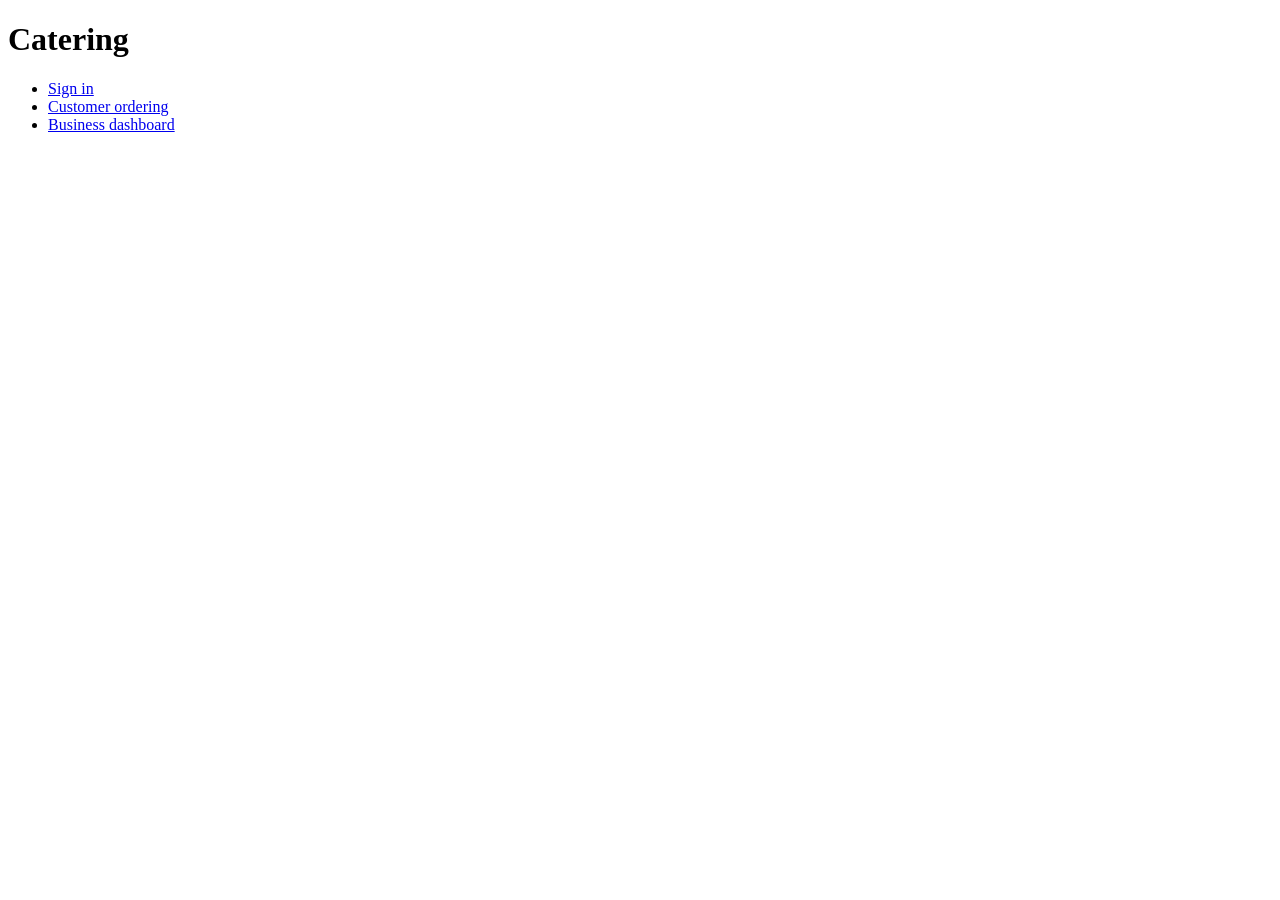
==== frontend/index.html @ c2c1b627 "feat: Supabase schema, RLS, storage, realtime, demo data and login - Supabase CLI project in supabas" ====
<!doctype html>
<html lang="en">
<head>
  <meta charset="utf-8">
  <meta name="viewport" content="width=device-width, initial-scale=1">
  <title>Catering</title>
  <link rel="stylesheet" href="/css/base.css">
</head>
<body>
  <main>
    <h1>Catering</h1>
    <ul>
      <li><a href="/login/">Sign in</a></li>
      <li><a href="/customer/">Customer ordering</a></li>
      <li><a href="/admin/">Business dashboard</a></li>
    </ul>
  </main>
</body>
</html>
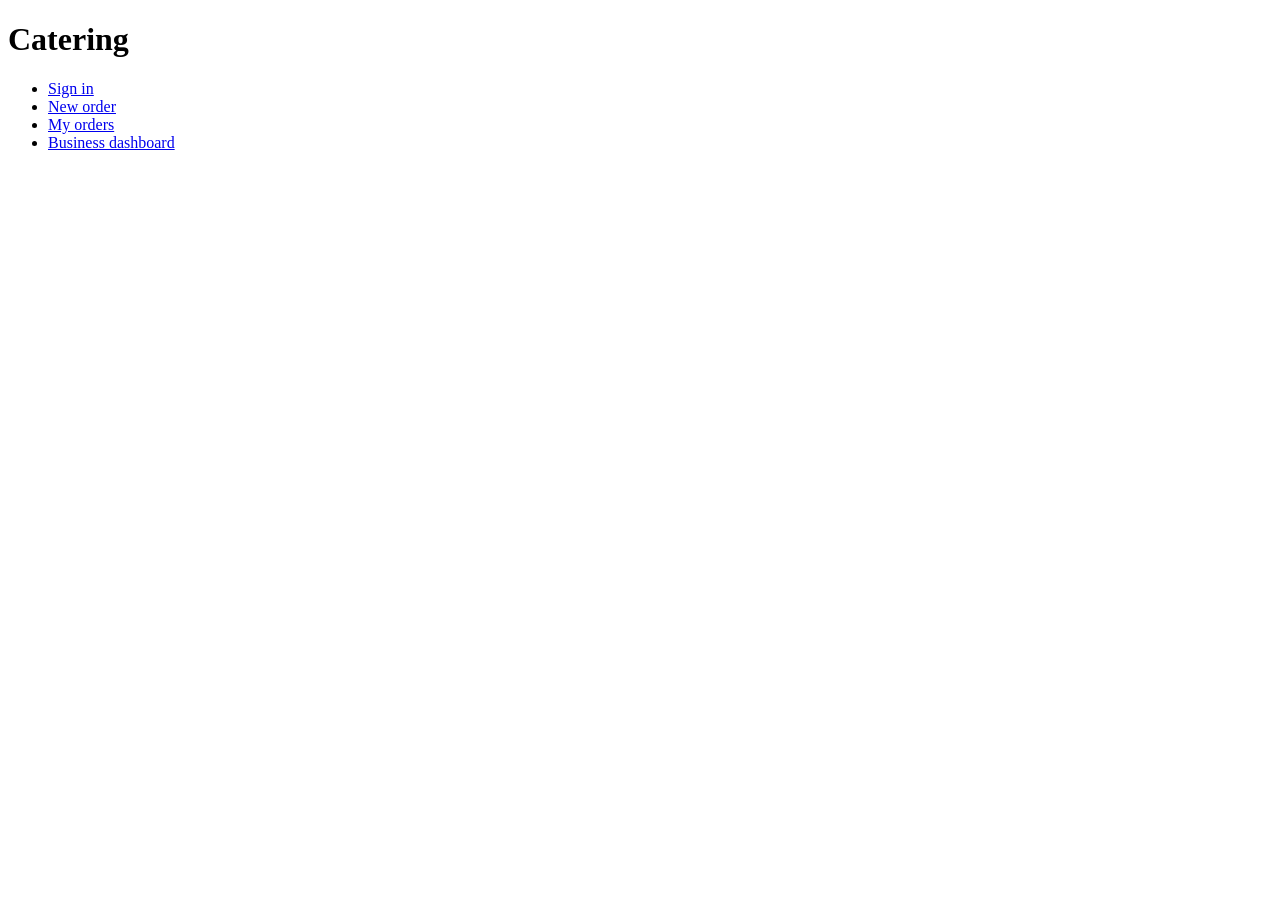
==== commit 7faaf395: "feat: customer ordering flow (Hebrew, RTL) and demo@example.com user - frontend/order/index.html: ev" ====
--- a/frontend/index.html
+++ b/frontend/index.html
@@ -11,7 +11,8 @@
     <h1>Catering</h1>
     <ul>
       <li><a href="/login/">Sign in</a></li>
-      <li><a href="/customer/">Customer ordering</a></li>
+      <li><a href="/order/">New order</a></li>
+      <li><a href="/customer/">My orders</a></li>
       <li><a href="/admin/">Business dashboard</a></li>
     </ul>
   </main>
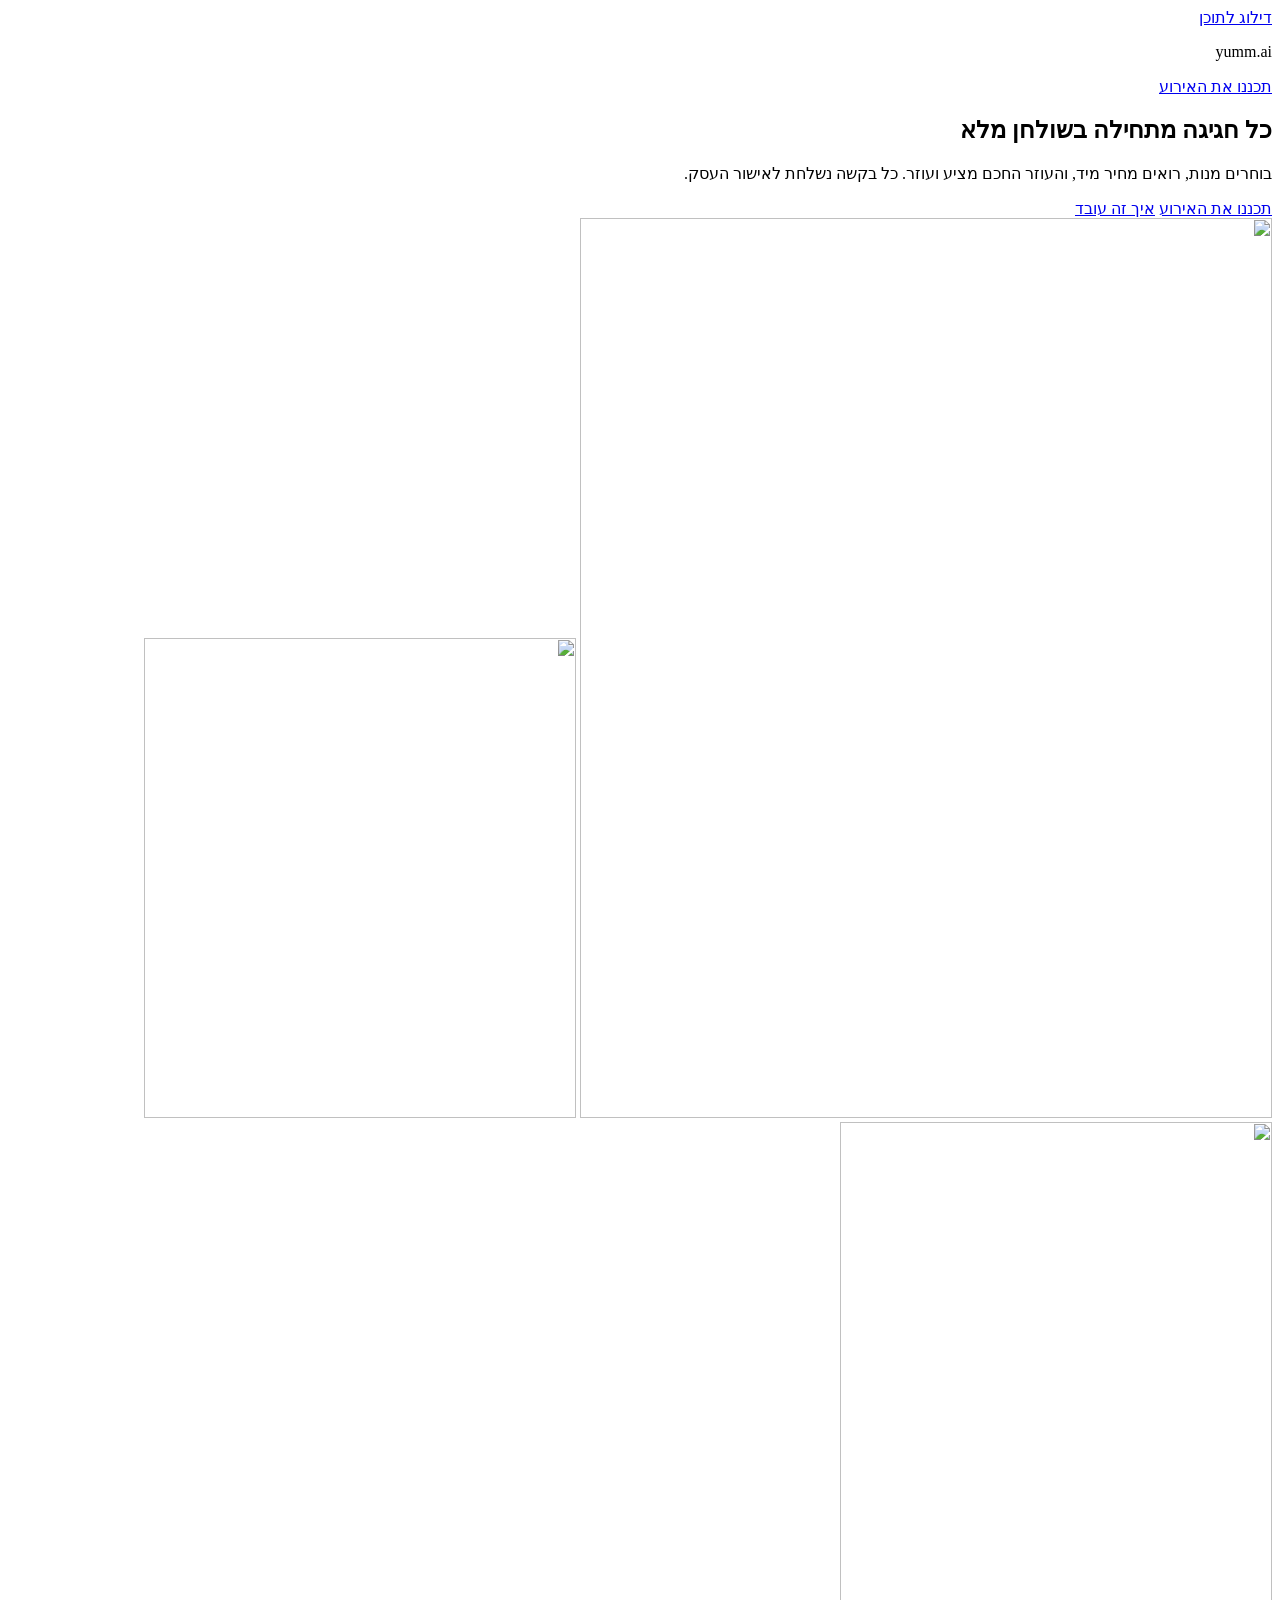
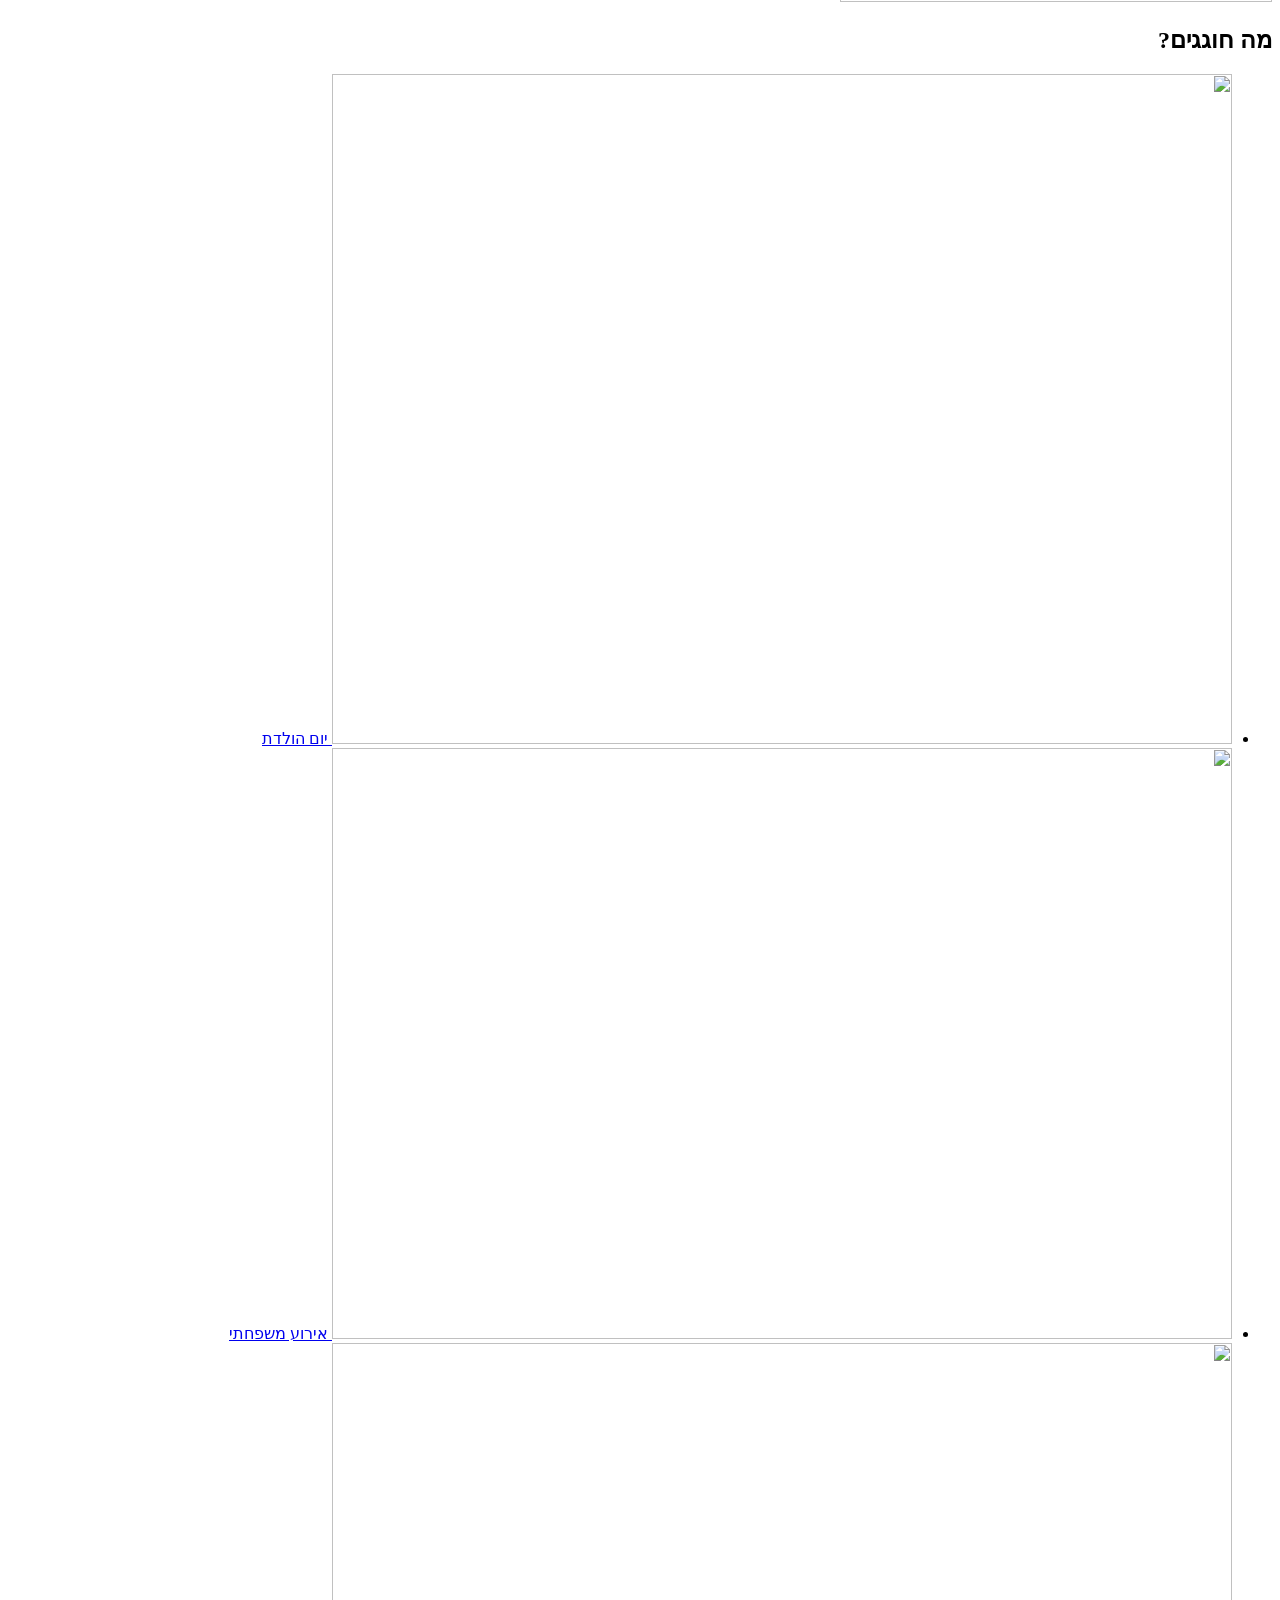
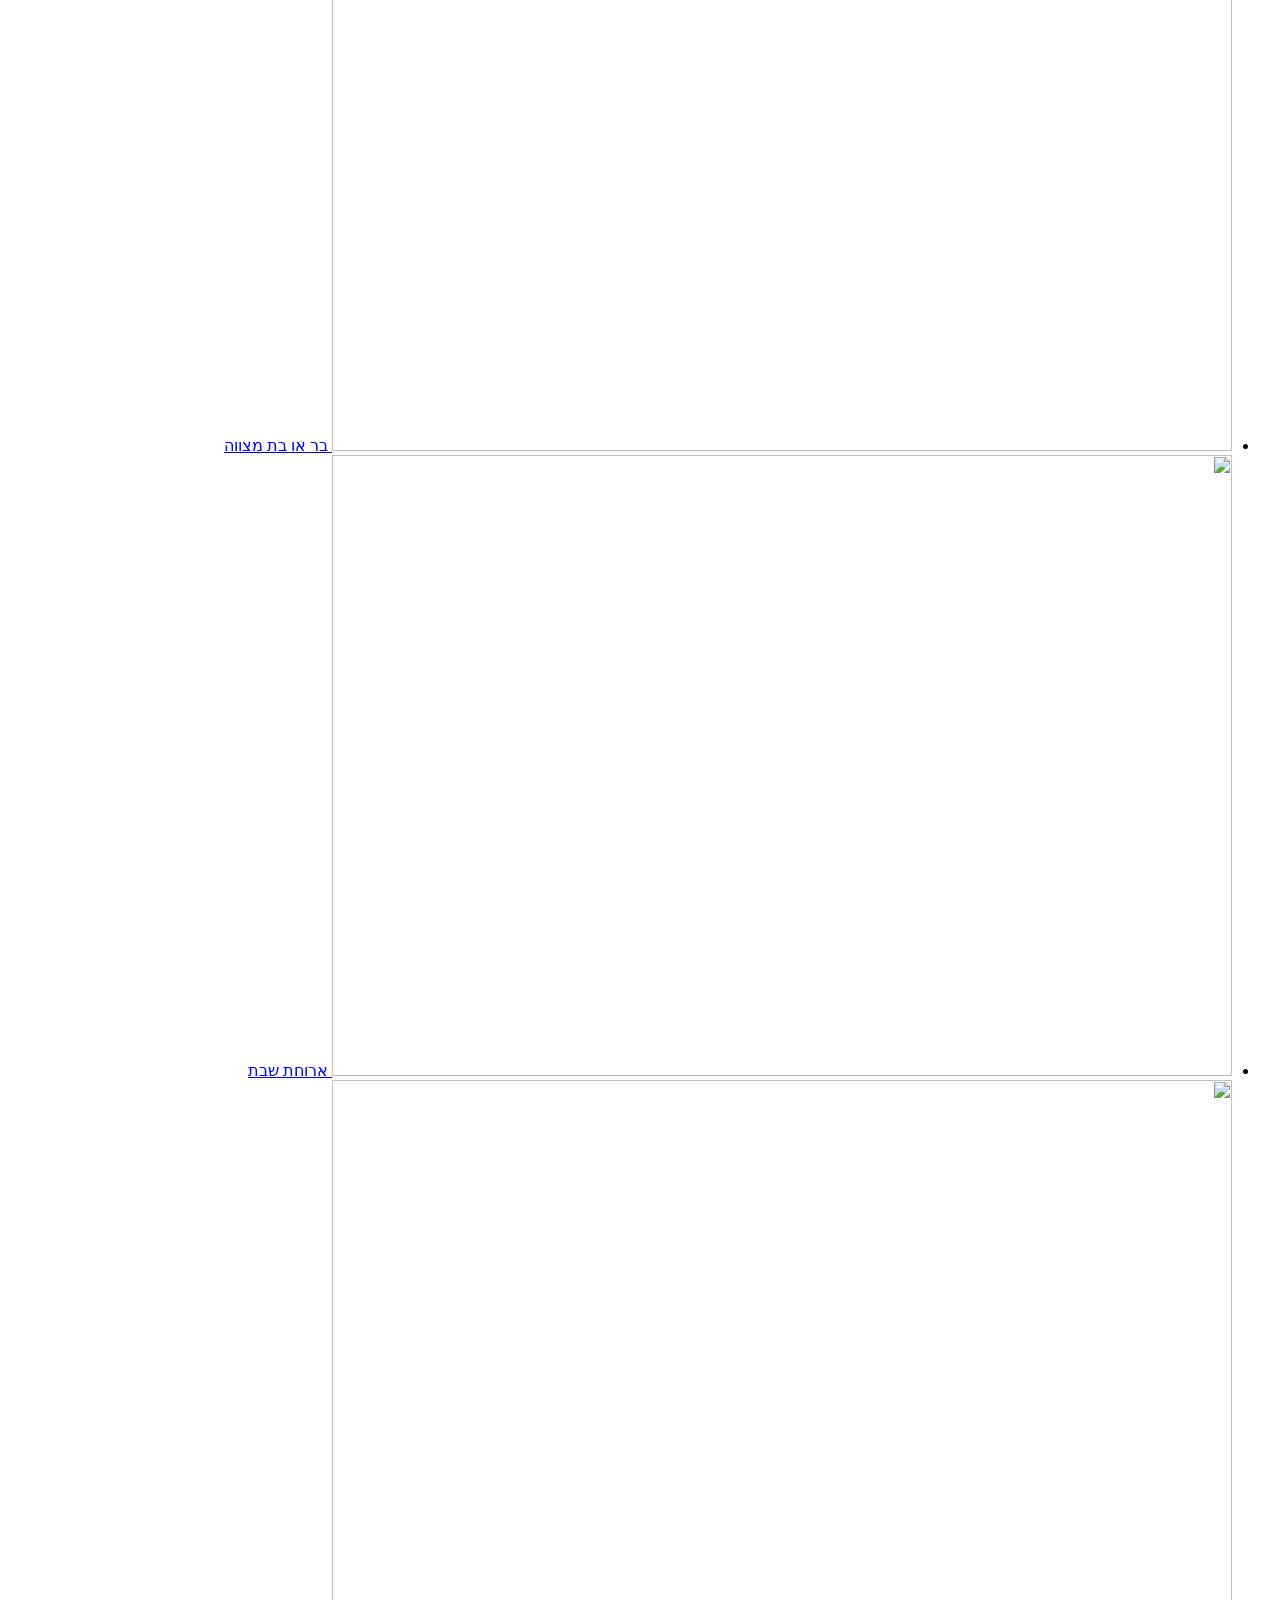
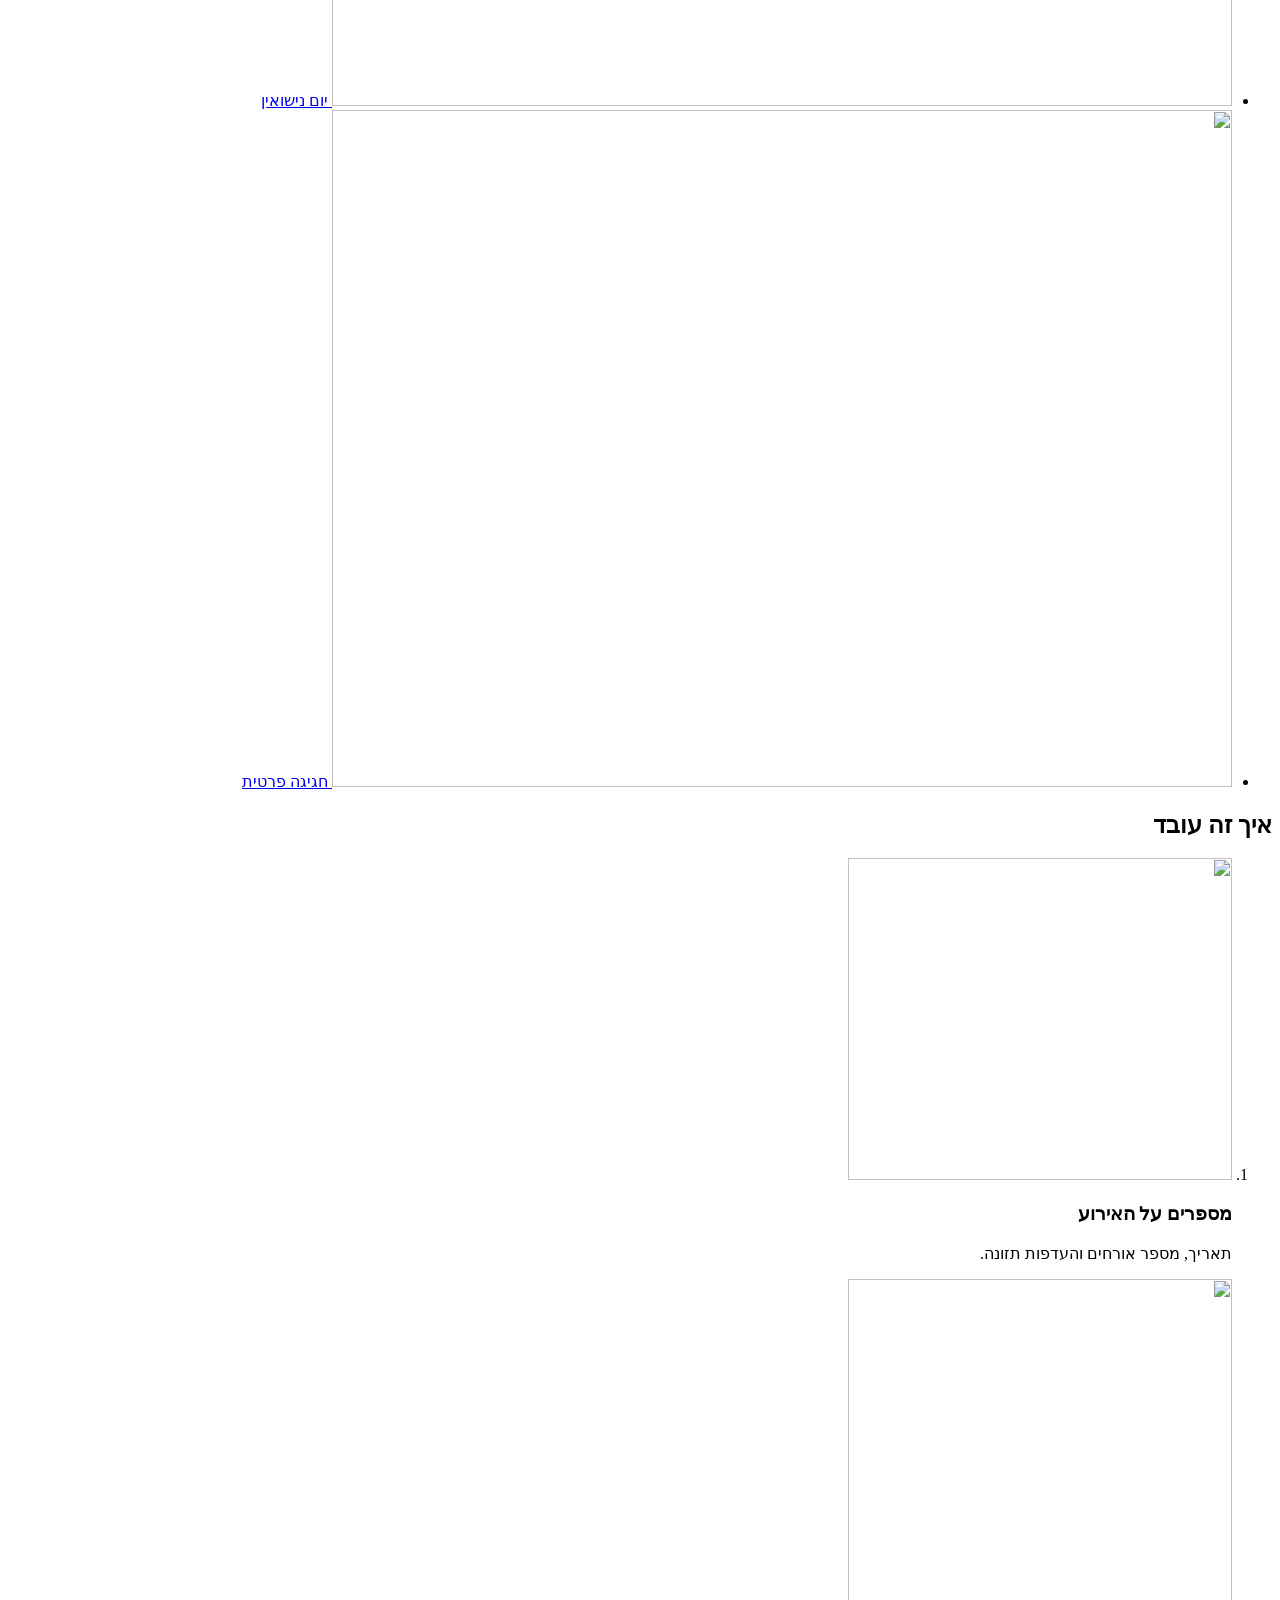
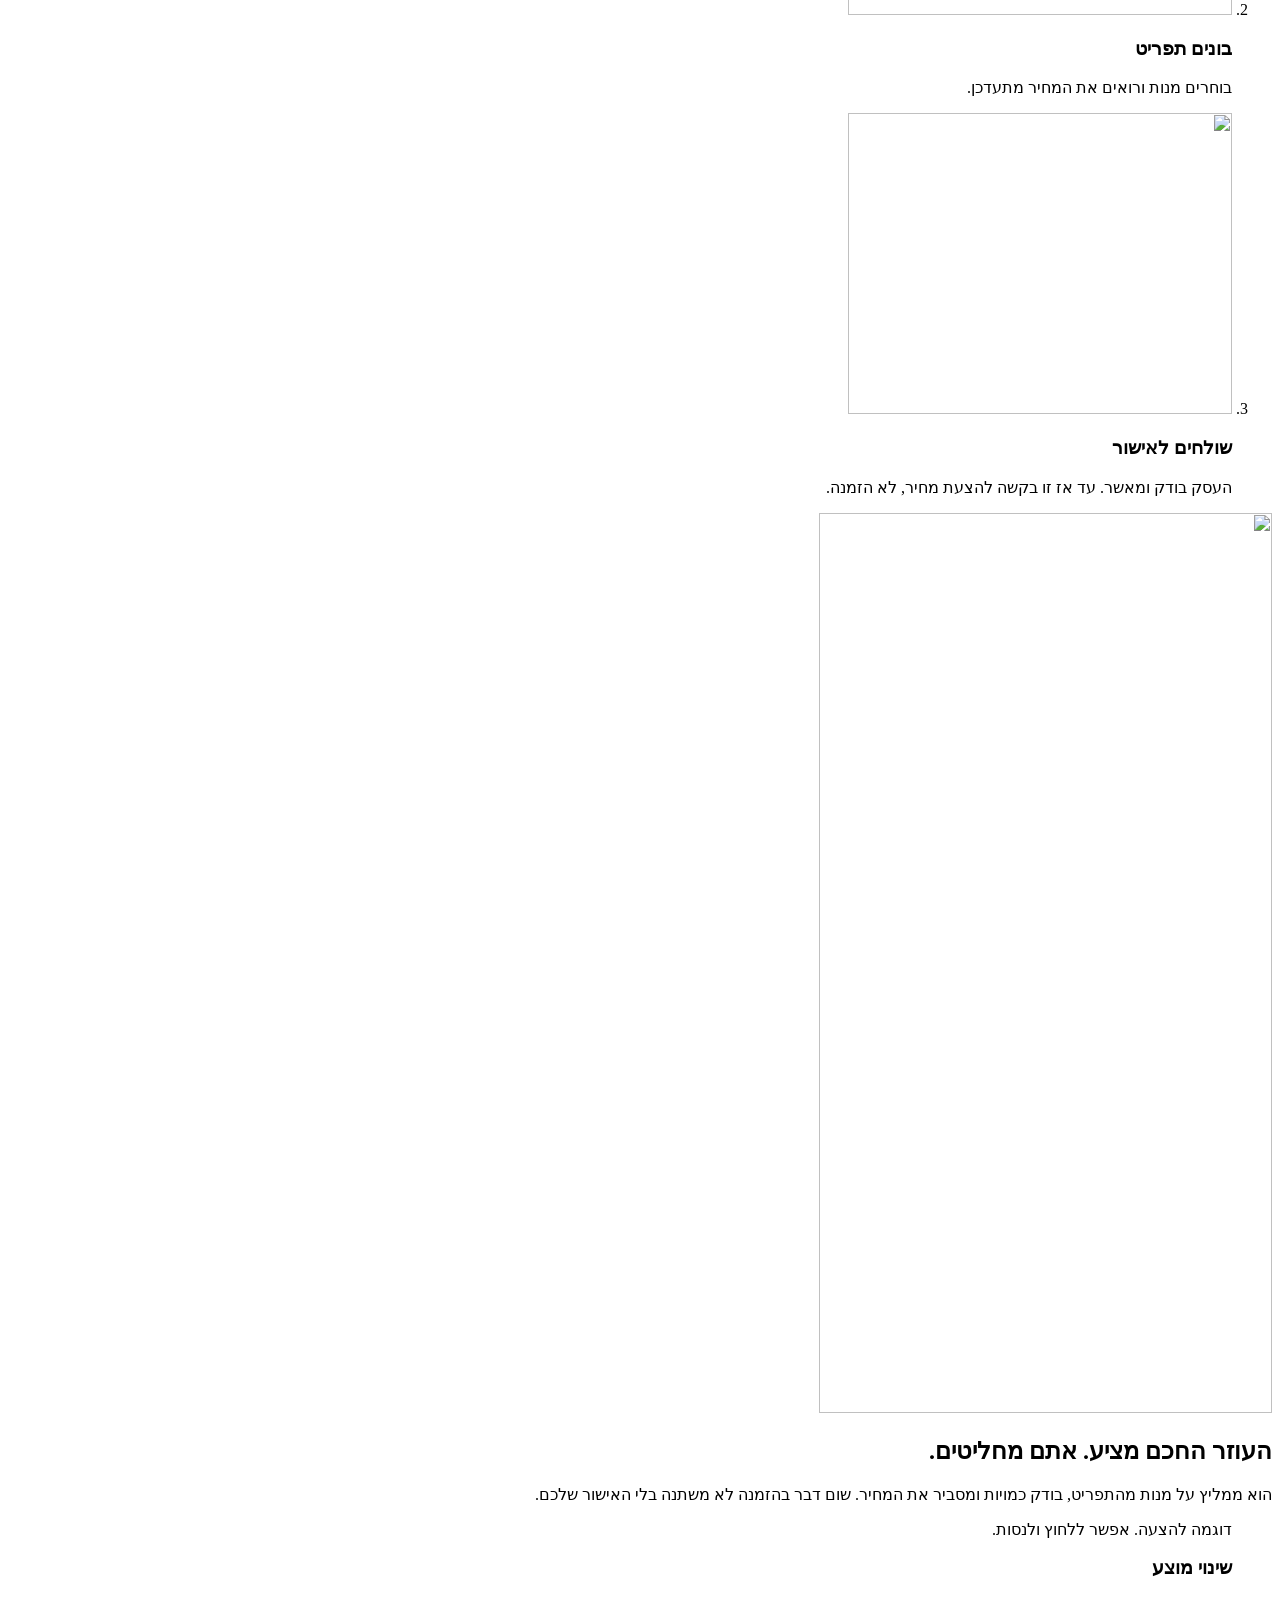
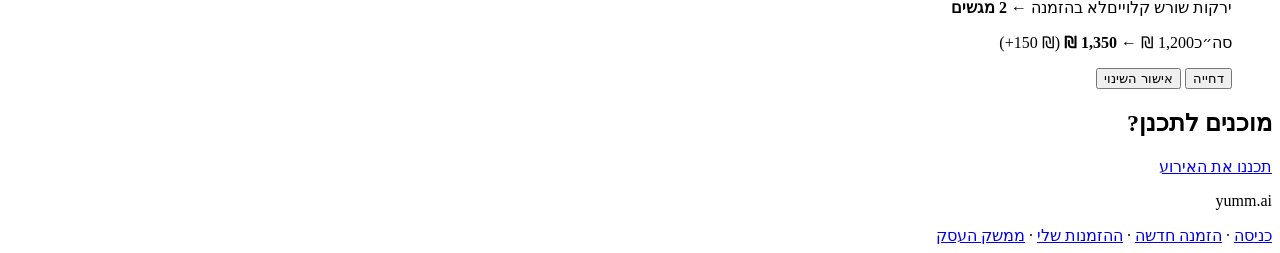
==== commit e69d266e: "Merge JonathanZouari/ai-catering-platform dev (yumm.ai customer UI) Brings in Sharona Hovav's illust" ====
--- a/frontend/index.html
+++ b/frontend/index.html
@@ -1,20 +1,151 @@
 <!doctype html>
-<html lang="en">
+<html lang="he" dir="rtl">
 <head>
   <meta charset="utf-8">
-  <meta name="viewport" content="width=device-width, initial-scale=1">
-  <title>Catering</title>
+  <meta name="viewport" content="width=device-width, initial-scale=1, viewport-fit=cover">
+  <meta name="theme-color" content="#fff9ed">
+  <title>yumm.ai | קייטרינג לאירועים פרטיים</title>
+  <meta name="description" content="בוחרים מנות, רואים מחיר מיד, והעוזר החכם מציע ועוזר. כל בקשה נשלחת לאישור העסק.">
+  <link rel="preload" href="/assets/fonts/playpen-sans-hebrew-hebrew-800.woff2" as="font" type="font/woff2" crossorigin>
+  <link rel="preload" href="/assets/fonts/heebo-hebrew-wght-normal.woff2" as="font" type="font/woff2" crossorigin>
   <link rel="stylesheet" href="/css/base.css">
+  <link rel="stylesheet" href="/css/landing.css">
+  <link rel="stylesheet" href="/css/motion.css">
+  <script>document.documentElement.classList.add("js");</script>
 </head>
 <body>
-  <main>
-    <h1>Catering</h1>
-    <ul>
-      <li><a href="/login/">Sign in</a></li>
-      <li><a href="/order/">New order</a></li>
-      <li><a href="/customer/">My orders</a></li>
-      <li><a href="/admin/">Business dashboard</a></li>
-    </ul>
+  <a class="skip-link" href="#main">דילוג לתוכן</a>
+
+  <header class="top">
+    <div class="top-inner">
+      <p class="wordmark brand"><bdi>yumm<span class="dot">.</span>ai</bdi></p>
+      <a class="btn btn-primary" href="/customer/">תכננו את האירוע</a>
+    </div>
+  </header>
+
+  <main id="main">
+
+    <!-- Hero: the one place the mascot is large. Art is decorative; the headline and CTA carry the message. -->
+    <section class="hero" aria-labelledby="hero-title">
+      <div class="hero-text">
+        <h1 id="hero-title">כל חגיגה מתחילה בשולחן מלא</h1>
+        <p class="lead">בוחרים מנות, רואים מחיר מיד, והעוזר החכם מציע ועוזר. כל בקשה נשלחת לאישור העסק.</p>
+        <div class="hero-actions">
+          <a class="btn btn-primary btn-lg" href="/customer/">תכננו את האירוע</a>
+          <a class="btn btn-secondary btn-lg" href="#how">איך זה עובד</a>
+        </div>
+      </div>
+      <div class="hero-art" aria-hidden="true">
+        <span class="sun"></span>
+        <picture class="hero-mascot">
+          <source type="image/webp" srcset="/assets/mascot/welcome/mascot-welcome.webp">
+          <img src="/assets/mascot/welcome/mascot-welcome.png" alt="" width="692" height="900" decoding="async" fetchpriority="high">
+        </picture>
+        <picture class="hero-decor hero-tomatoes">
+          <source type="image/webp" srcset="/assets/decorations/decor-tomatoes.webp">
+          <img src="/assets/decorations/decor-tomatoes.png" alt="" width="432" height="480" loading="lazy" decoding="async">
+        </picture>
+        <picture class="hero-decor hero-confetti">
+          <source type="image/webp" srcset="/assets/decorations/decor-confetti.webp">
+          <img src="/assets/decorations/decor-confetti.png" alt="" width="432" height="480" loading="lazy" decoding="async">
+        </picture>
+      </div>
+    </section>
+
+    <section class="section" aria-labelledby="occasions-title">
+      <h2 id="occasions-title" class="reveal">מה חוגגים?</h2>
+      <ul class="occasions">
+        <li class="reveal"><a class="occasion-card" href="/customer/?occasion=%D7%99%D7%95%D7%9D%20%D7%94%D7%95%D7%9C%D7%93%D7%AA">
+          <picture><source type="image/webp" srcset="/assets/occasions/occasion-birthday.webp"><img src="/assets/occasions/occasion-birthday.png" alt="" width="900" height="670" loading="lazy" decoding="async"></picture>
+          <span>יום הולדת</span></a></li>
+        <li class="reveal"><a class="occasion-card" href="/customer/?occasion=%D7%90%D7%99%D7%A8%D7%95%D7%A2%20%D7%9E%D7%A9%D7%A4%D7%97%D7%AA%D7%99">
+          <picture><source type="image/webp" srcset="/assets/occasions/occasion-family-dinner.webp"><img src="/assets/occasions/occasion-family-dinner.png" alt="" width="900" height="591" loading="lazy" decoding="async"></picture>
+          <span>אירוע משפחתי</span></a></li>
+        <li class="reveal"><a class="occasion-card" href="/customer/?occasion=%D7%91%D7%A8%20%D7%90%D7%95%20%D7%91%D7%AA%20%D7%9E%D7%A6%D7%95%D7%95%D7%94">
+          <picture><source type="image/webp" srcset="/assets/occasions/occasion-bar-bat-mitzvah.webp"><img src="/assets/occasions/occasion-bar-bat-mitzvah.png" alt="" width="900" height="708" loading="lazy" decoding="async"></picture>
+          <span>בר או בת מצווה</span></a></li>
+        <li class="reveal"><a class="occasion-card" href="/customer/?occasion=%D7%90%D7%A8%D7%95%D7%97%D7%AA%20%D7%A9%D7%91%D7%AA">
+          <picture><source type="image/webp" srcset="/assets/occasions/occasion-shabbat.webp"><img src="/assets/occasions/occasion-shabbat.png" alt="" width="900" height="621" loading="lazy" decoding="async"></picture>
+          <span>ארוחת שבת</span></a></li>
+        <li class="reveal"><a class="occasion-card" href="/customer/?occasion=%D7%99%D7%95%D7%9D%20%D7%A0%D7%99%D7%A9%D7%95%D7%90%D7%99%D7%9F">
+          <picture><source type="image/webp" srcset="/assets/occasions/occasion-anniversary.webp"><img src="/assets/occasions/occasion-anniversary.png" alt="" width="900" height="626" loading="lazy" decoding="async"></picture>
+          <span>יום נישואין</span></a></li>
+        <li class="reveal"><a class="occasion-card" href="/customer/?occasion=%D7%97%D7%92%D7%99%D7%92%D7%94%20%D7%A4%D7%A8%D7%98%D7%99%D7%AA">
+          <picture><source type="image/webp" srcset="/assets/occasions/occasion-celebration.webp"><img src="/assets/occasions/occasion-celebration.png" alt="" width="900" height="677" loading="lazy" decoding="async"></picture>
+          <span>חגיגה פרטית</span></a></li>
+      </ul>
+    </section>
+
+    <section class="section" id="how" aria-labelledby="how-title">
+      <h2 id="how-title" class="reveal">איך זה עובד</h2>
+      <ol class="steps">
+        <li class="step reveal">
+          <img class="step-icon" src="/assets/icons/illustrated/icon-calendar.png" alt="" width="384" height="322" loading="lazy">
+          <h3>מספרים על האירוע</h3>
+          <p>תאריך, מספר אורחים והעדפות תזונה.</p>
+        </li>
+        <li class="step reveal">
+          <img class="step-icon" src="/assets/icons/illustrated/icon-serving.png" alt="" width="384" height="336" loading="lazy">
+          <h3>בונים תפריט</h3>
+          <p>בוחרים מנות ורואים את המחיר מתעדכן.</p>
+        </li>
+        <li class="step reveal">
+          <img class="step-icon" src="/assets/icons/illustrated/icon-delivery.png" alt="" width="384" height="301" loading="lazy">
+          <h3>שולחים לאישור</h3>
+          <p>העסק בודק ומאשר. עד אז זו בקשה להצעת מחיר, לא הזמנה.</p>
+        </li>
+      </ol>
+    </section>
+
+    <section class="section assistant reveal" aria-labelledby="ai-title">
+      <picture class="assistant-mascot" aria-hidden="true">
+        <source type="image/webp" srcset="/assets/mascot/suggesting/mascot-suggesting.webp">
+        <img src="/assets/mascot/suggesting/mascot-suggesting.png" alt="" width="453" height="900" loading="lazy" decoding="async">
+      </picture>
+      <div class="assistant-body">
+        <h2 id="ai-title">העוזר החכם מציע. אתם מחליטים.</h2>
+        <p class="lead">הוא ממליץ על מנות מהתפריט, בודק כמויות ומסביר את המחיר. שום דבר בהזמנה לא משתנה בלי האישור שלכם.</p>
+        <!-- Clickable example of the approval card, labelled as an example. It never sends anything. -->
+        <figure class="example" aria-label="דוגמה להצעה של העוזר">
+          <figcaption>דוגמה להצעה. אפשר ללחוץ ולנסות.</figcaption>
+          <div class="lproposal" id="demo-proposal">
+            <h3>שינוי מוצע</h3>
+            <p class="row"><span>ירקות שורש קלויים</span><span><span class="muted">לא בהזמנה</span> ← <b>2 מגשים</b></span></p>
+            <p class="row total"><span>סה״כ</span><span><span class="muted">1,200 ₪</span> ← <b>1,350 ₪</b> <span class="delta" dir="ltr">(+150 ₪)</span></span></p>
+            <div class="actions" id="demo-actions">
+              <button class="btn btn-secondary" type="button" id="demo-reject">דחייה</button>
+              <button class="btn btn-primary" type="button" id="demo-approve">אישור השינוי</button>
+            </div>
+            <div class="done" id="demo-done" hidden>
+              <p class="demo-total" id="demo-total" hidden aria-live="polite">ההזמנה עכשיו: <strong class="n" id="demo-total-n">1,200 ₪</strong></p>
+              <div class="done-row">
+                <span class="mascot-avatar" id="demo-avatar" style="--avatar:36px" aria-hidden="true"><picture><source type="image/webp" srcset="/assets/mascot/celebrating/mascot-celebrating.webp"><img src="/assets/mascot/celebrating/mascot-celebrating.png" alt="" width="654" height="900" loading="lazy" decoding="async"></picture></span>
+                <p class="badge" id="demo-note" role="status"></p>
+                <button class="link-btn" type="button" id="demo-reset">להתחיל מחדש</button>
+              </div>
+            </div>
+          </div>
+        </figure>
+      </div>
+    </section>
+
+    <section class="cta reveal" aria-labelledby="cta-title">
+      <h2 id="cta-title">מוכנים לתכנן?</h2>
+      <a class="btn btn-primary btn-lg" href="/customer/">תכננו את האירוע</a>
+    </section>
+
   </main>
+
+  <footer class="foot">
+    <p class="wordmark"><bdi>yumm<span class="dot">.</span>ai</bdi></p>
+    <nav class="small" aria-label="קישורים">
+      <a href="/login/">כניסה</a> ·
+      <a href="/order/">הזמנה חדשה</a> ·
+      <a href="/orders/">ההזמנות שלי</a> ·
+      <a href="/admin/">ממשק העסק</a>
+    </nav>
+  </footer>
+
+  <script type="module" src="/js/landing.js"></script>
 </body>
 </html>
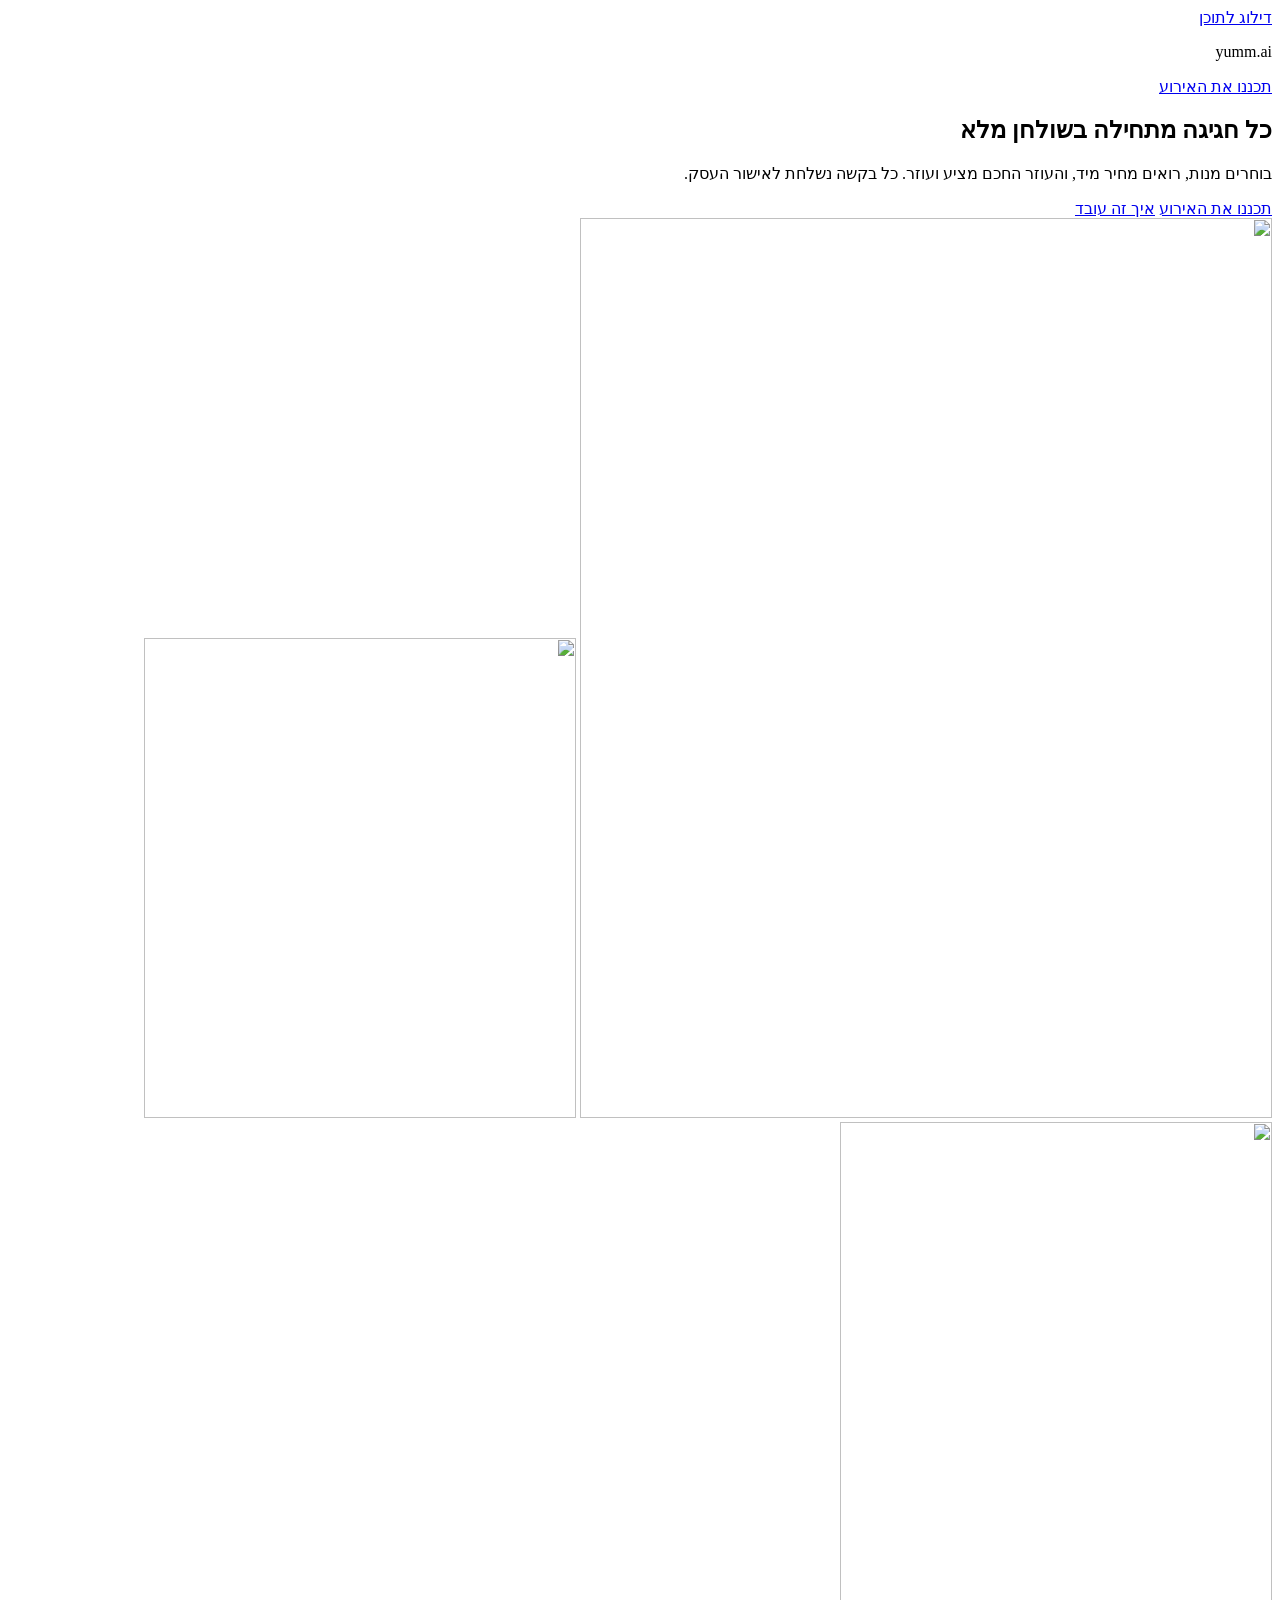
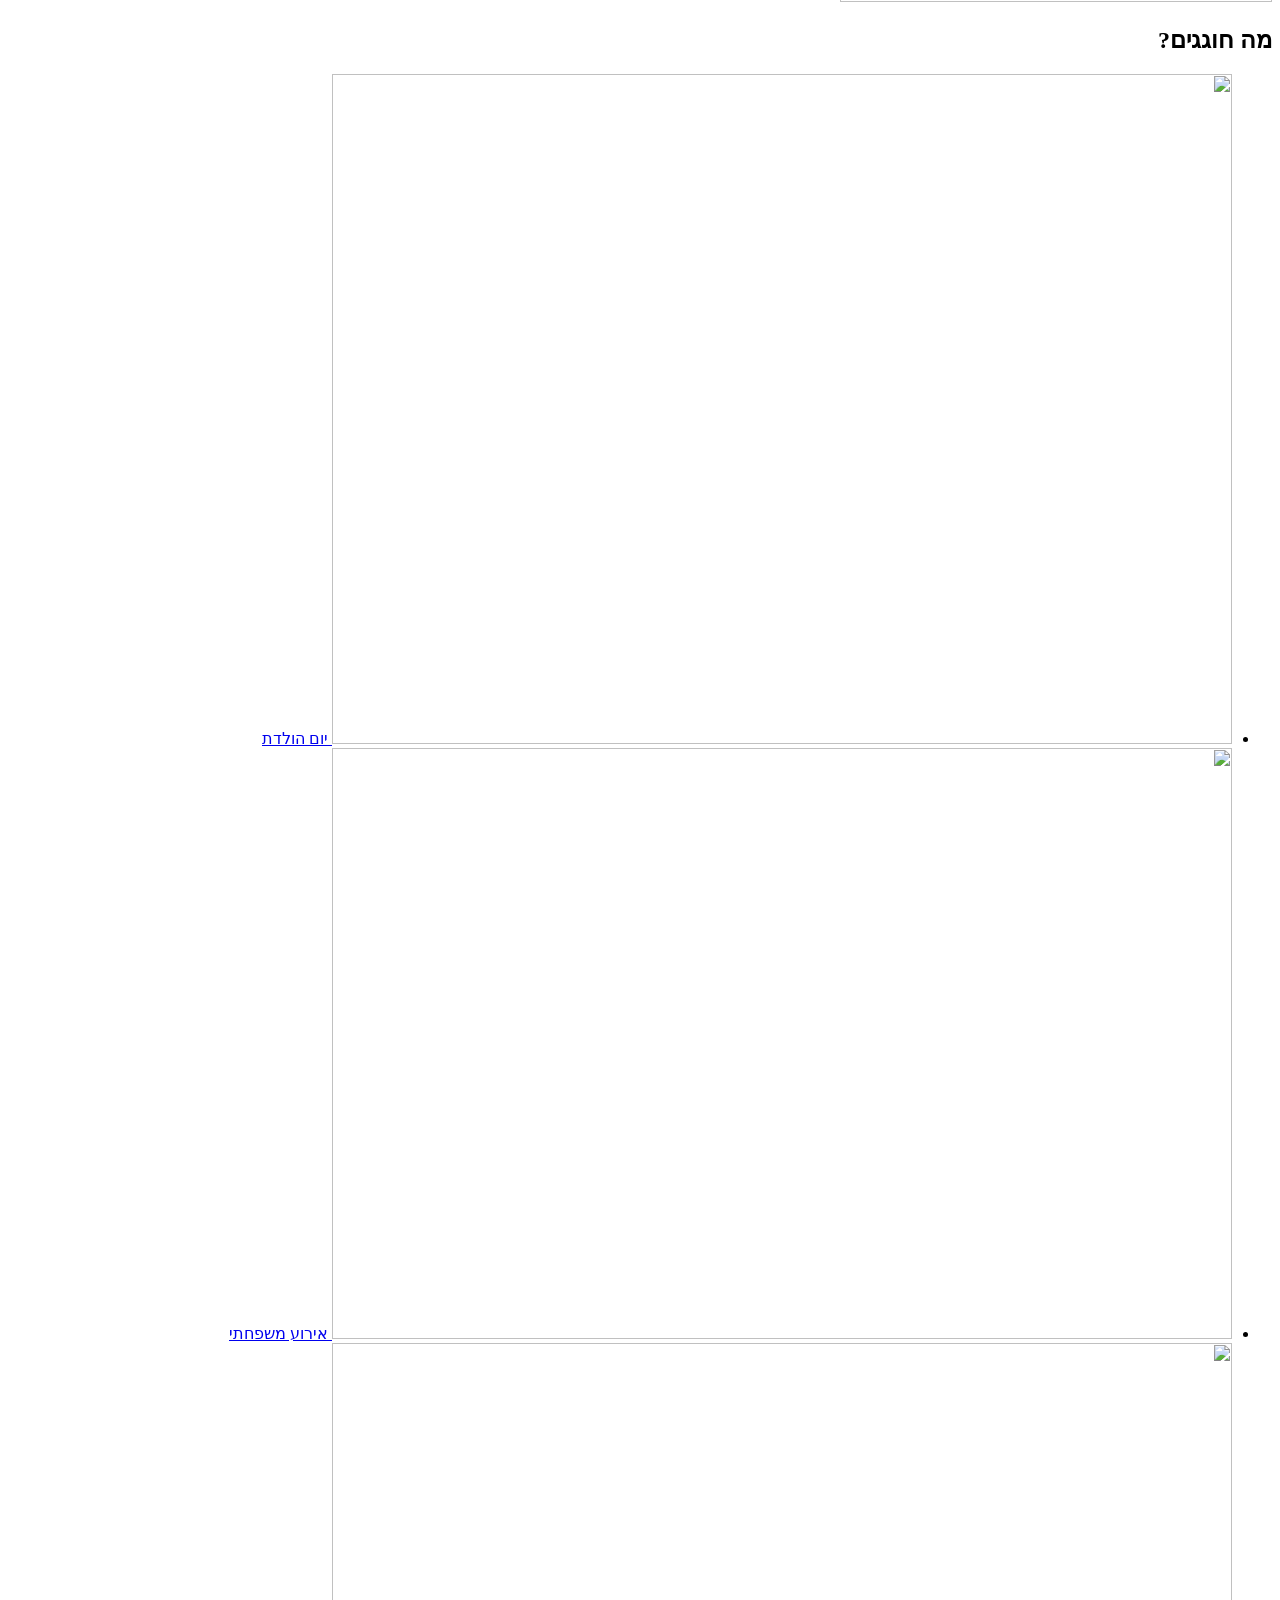
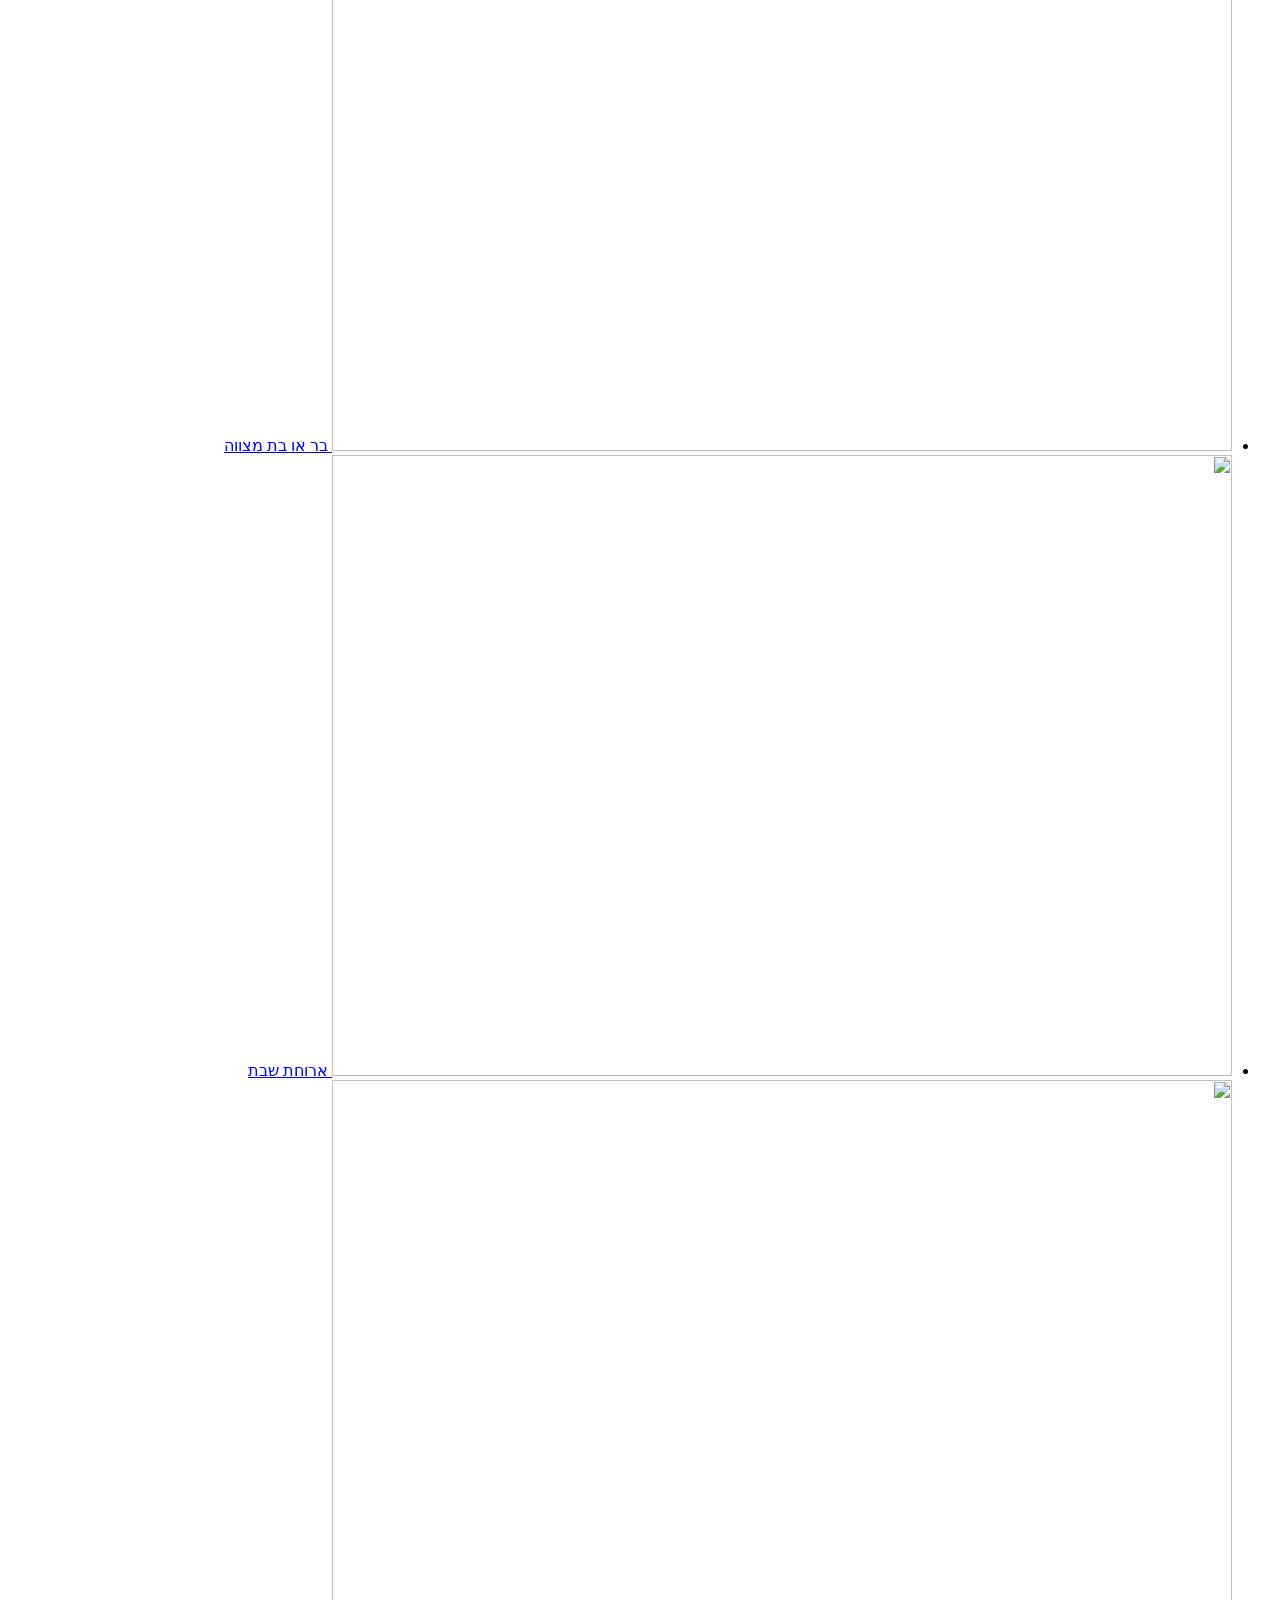
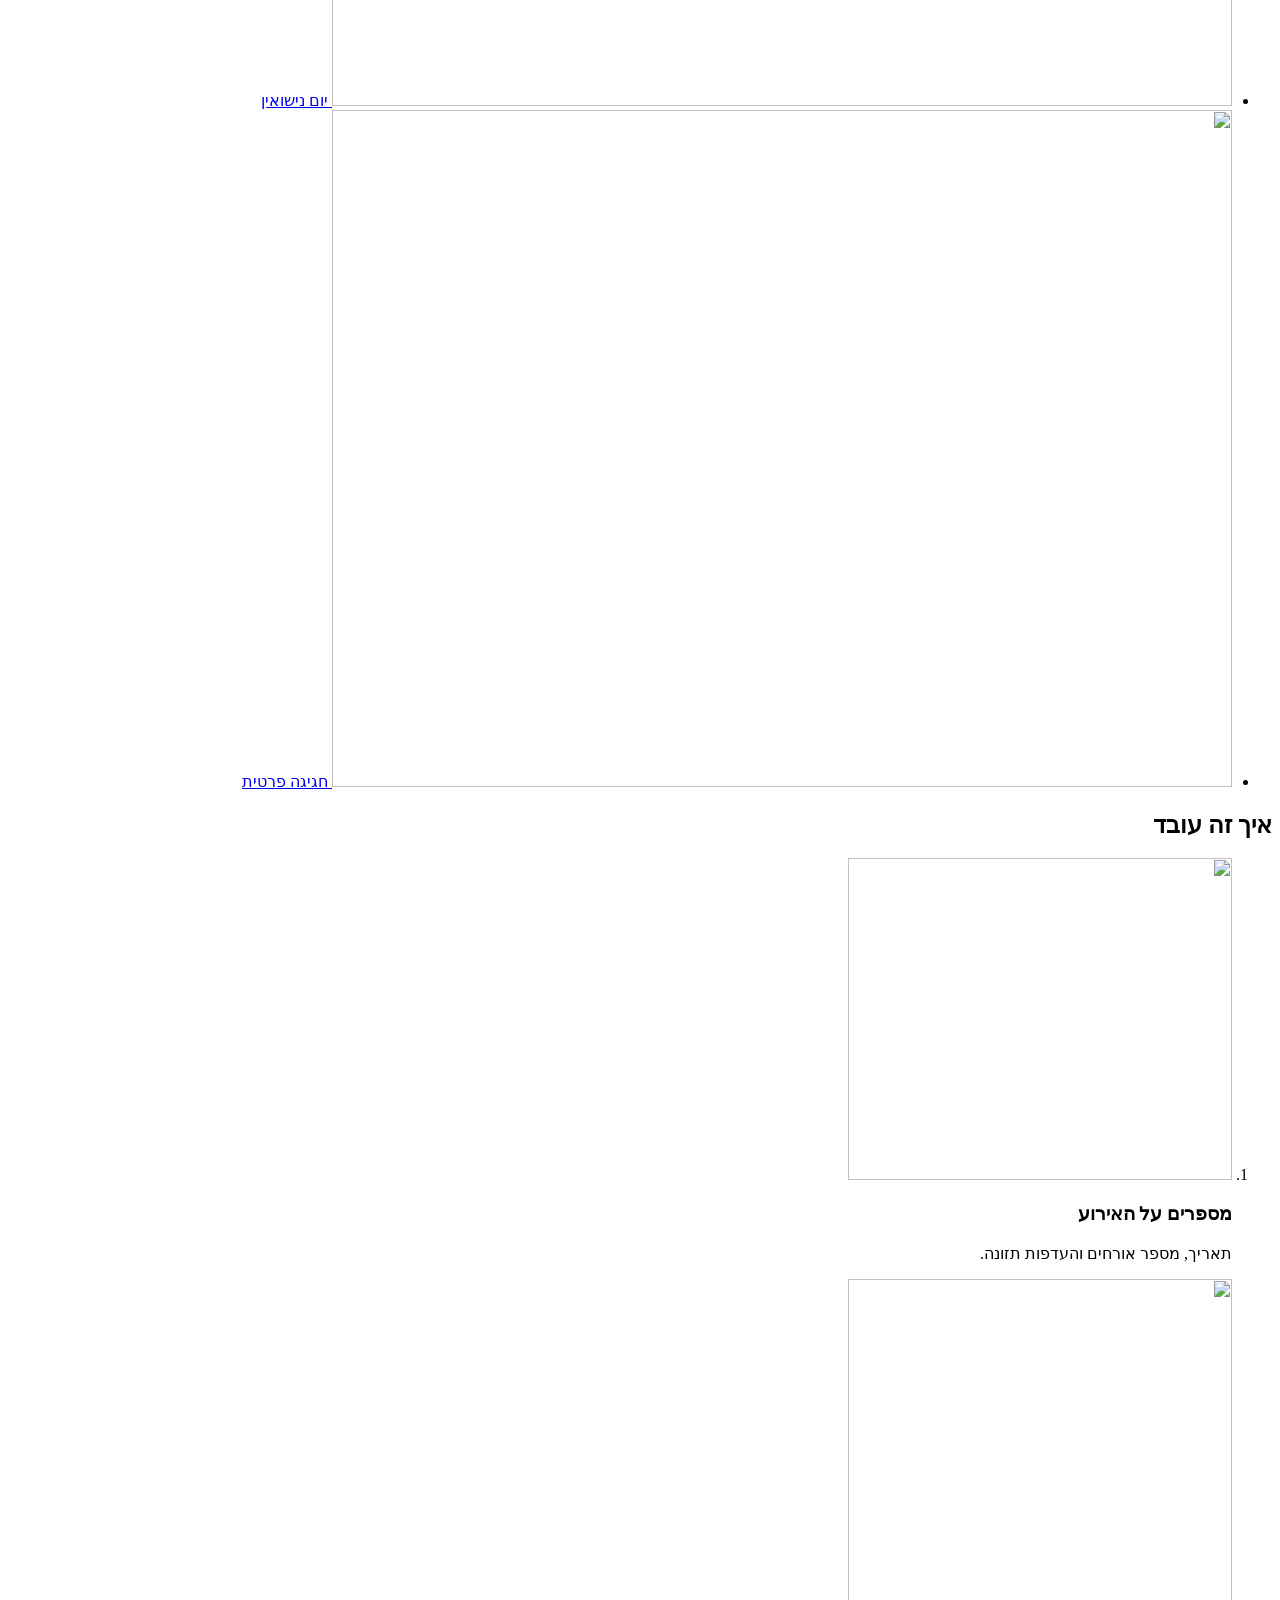
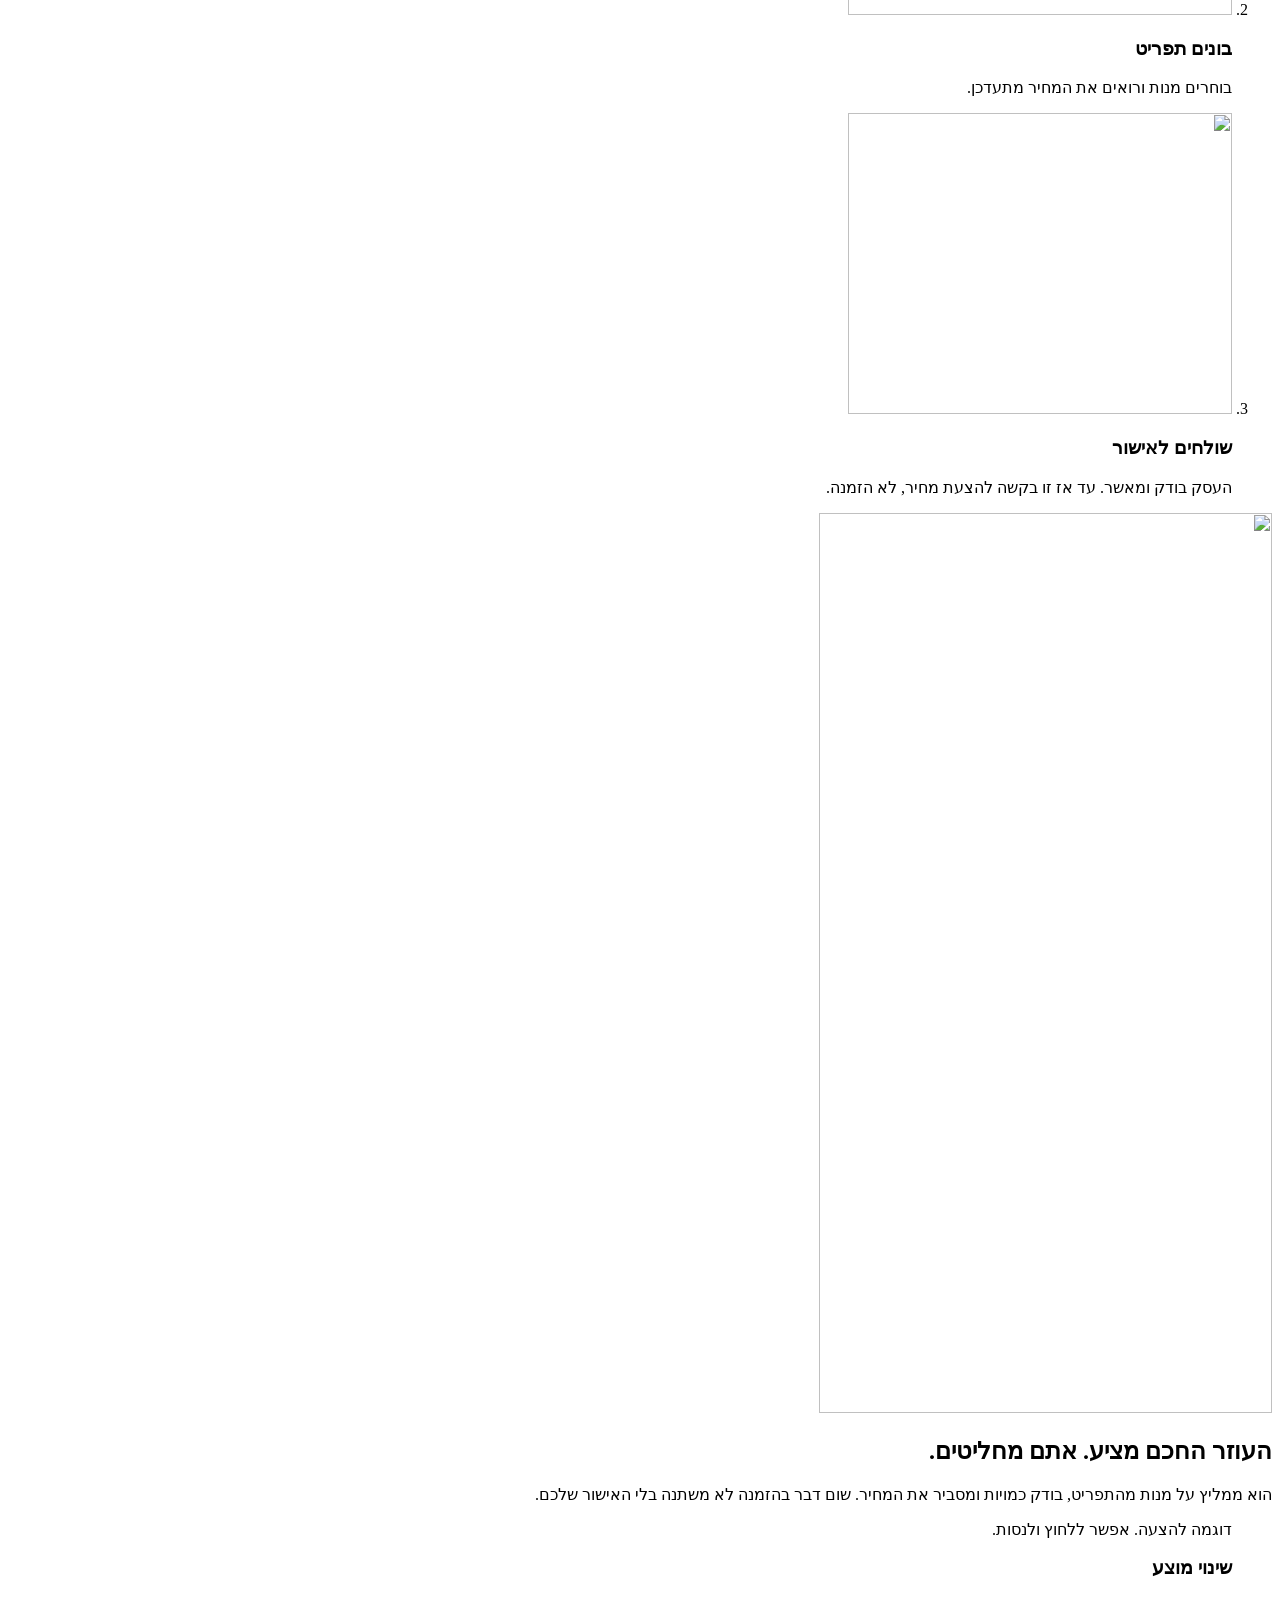
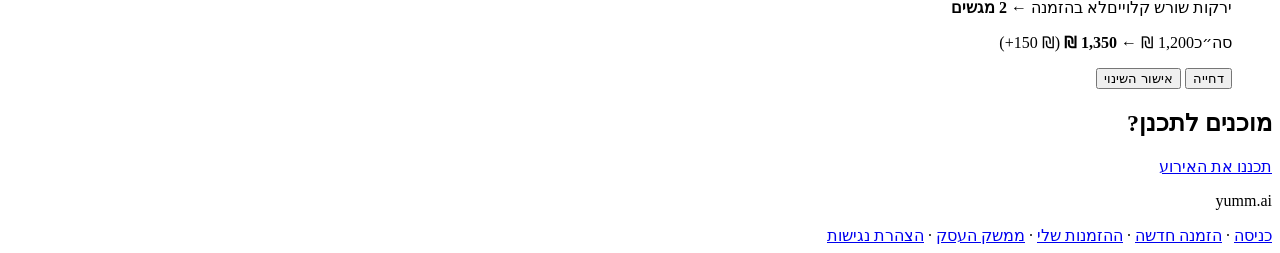
==== commit aa57d62a: "feat(a11y): accessibility statement page New /accessibility/ page (served by the existing StaticFile" ====
--- a/frontend/index.html
+++ b/frontend/index.html
@@ -142,7 +142,8 @@
       <a href="/login/">כניסה</a> ·
       <a href="/order/">הזמנה חדשה</a> ·
       <a href="/orders/">ההזמנות שלי</a> ·
-      <a href="/admin/">ממשק העסק</a>
+      <a href="/admin/">ממשק העסק</a> ·
+      <a href="/accessibility/">הצהרת נגישות</a>
     </nav>
   </footer>
 
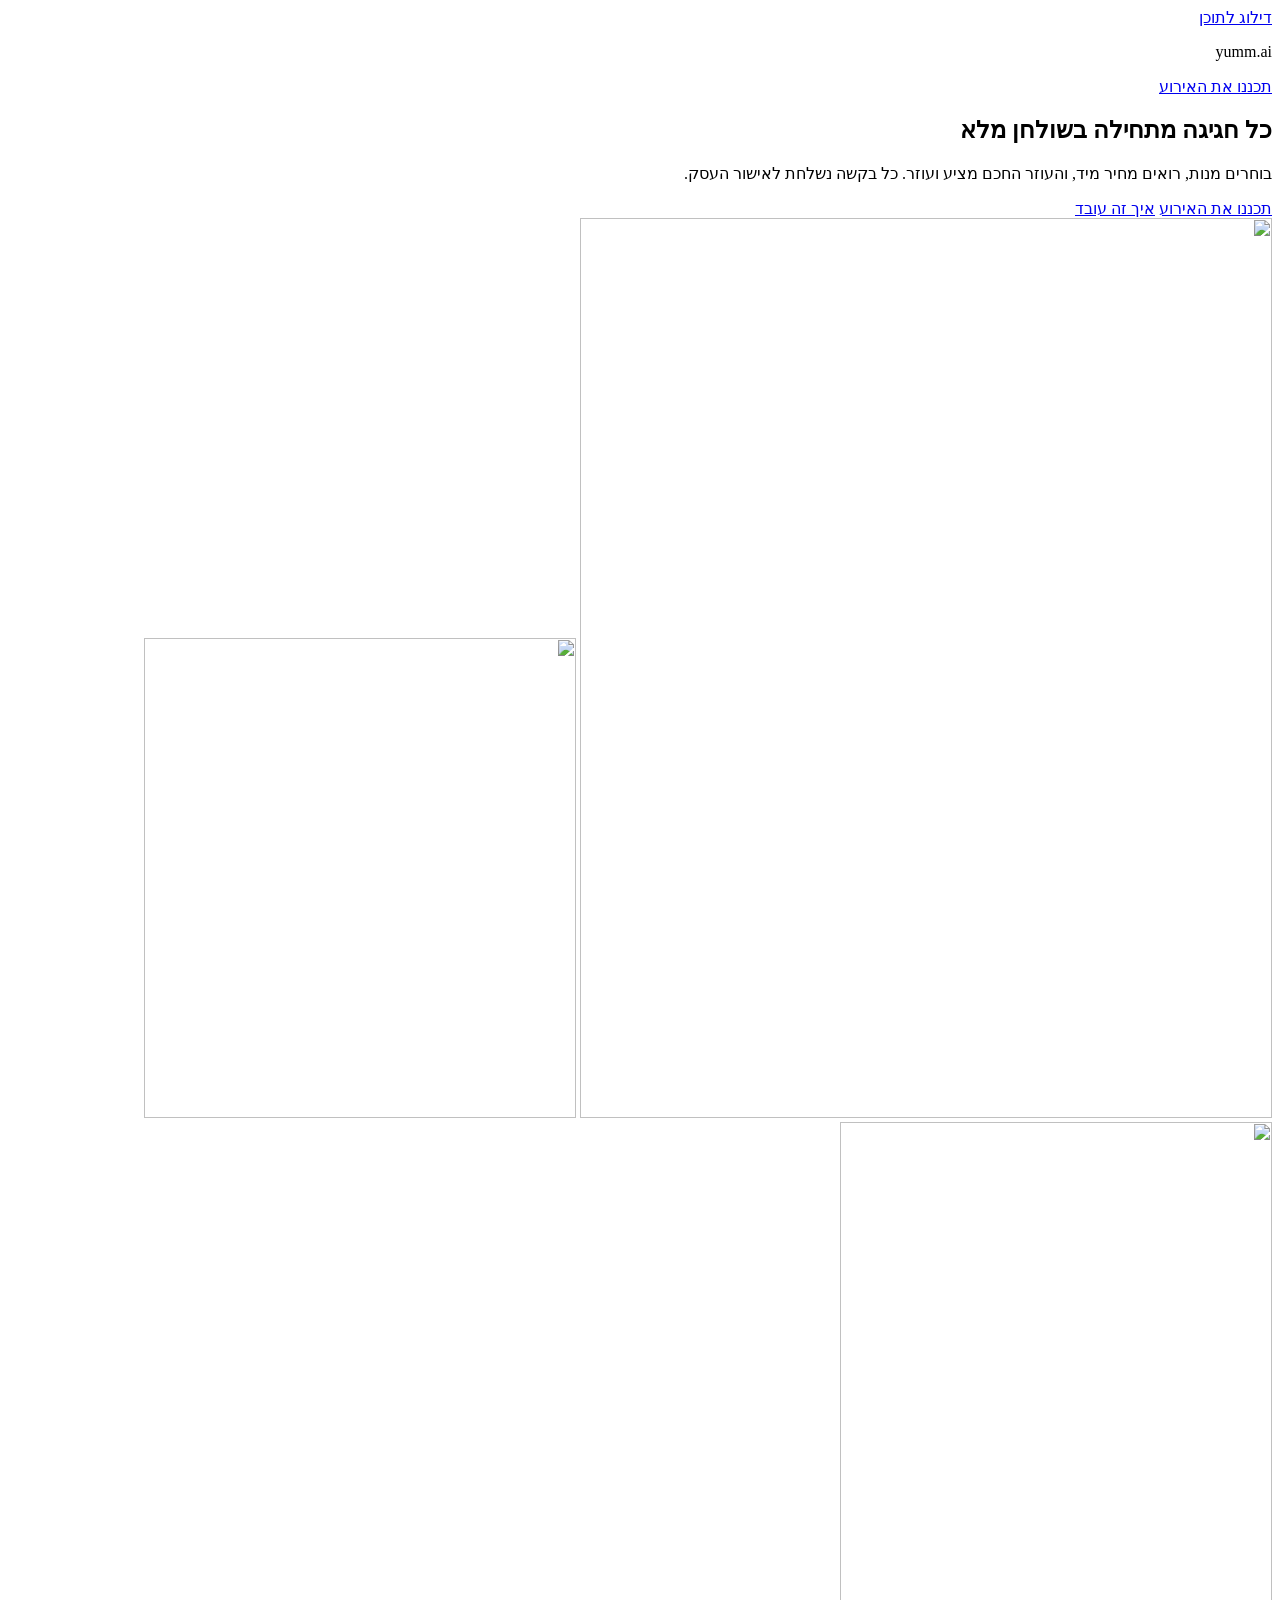
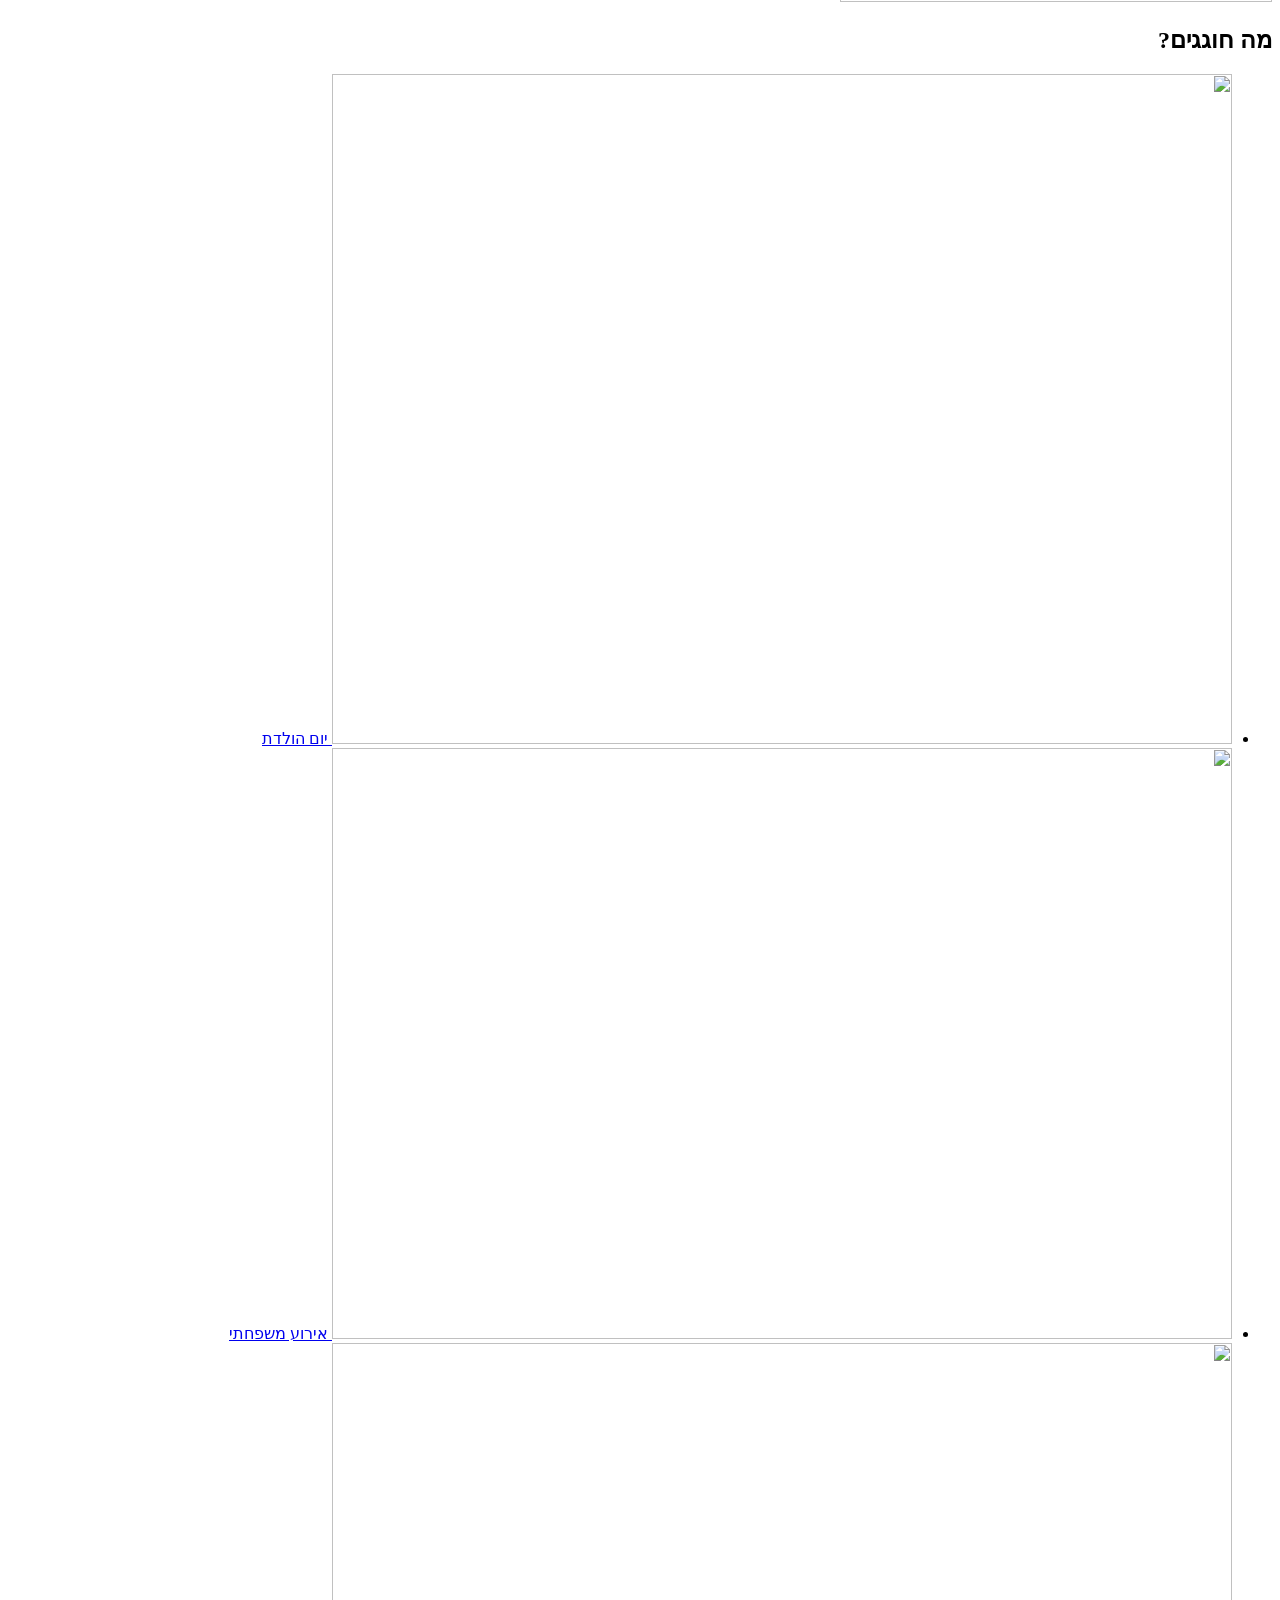
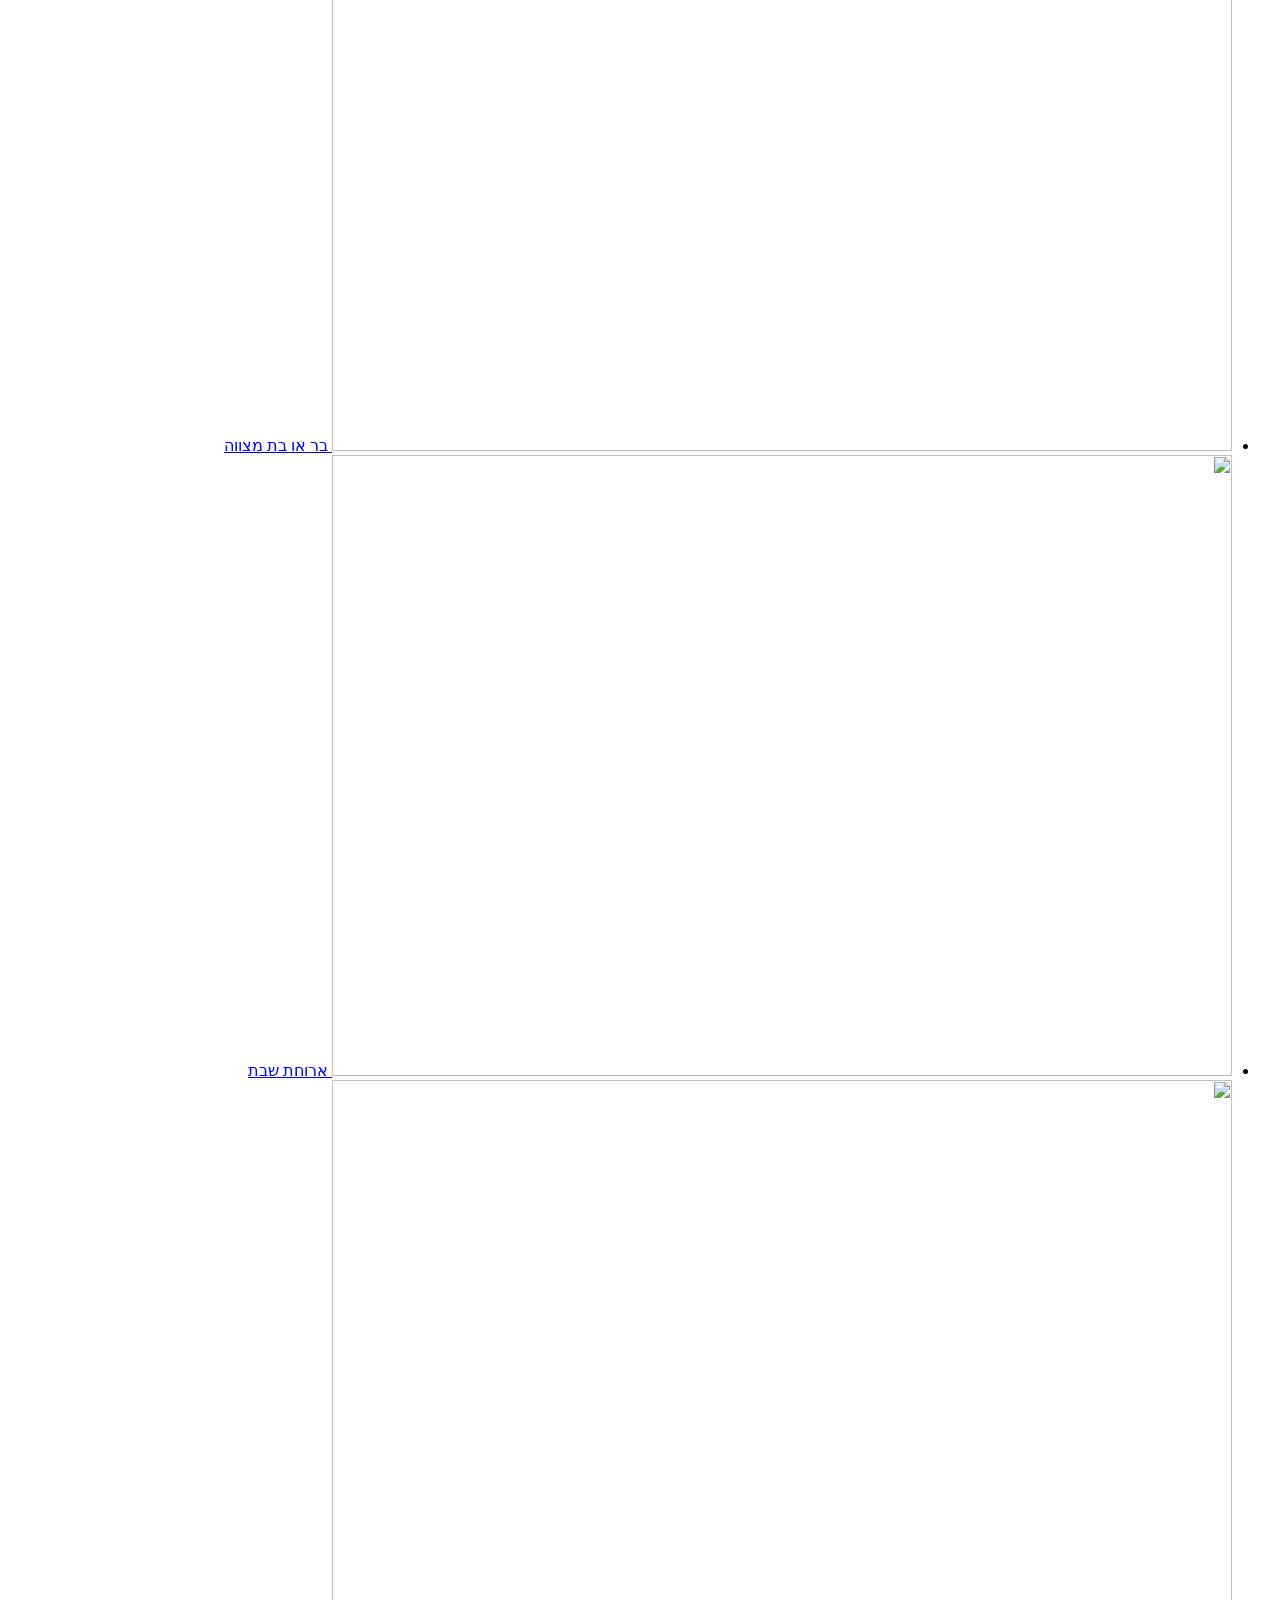
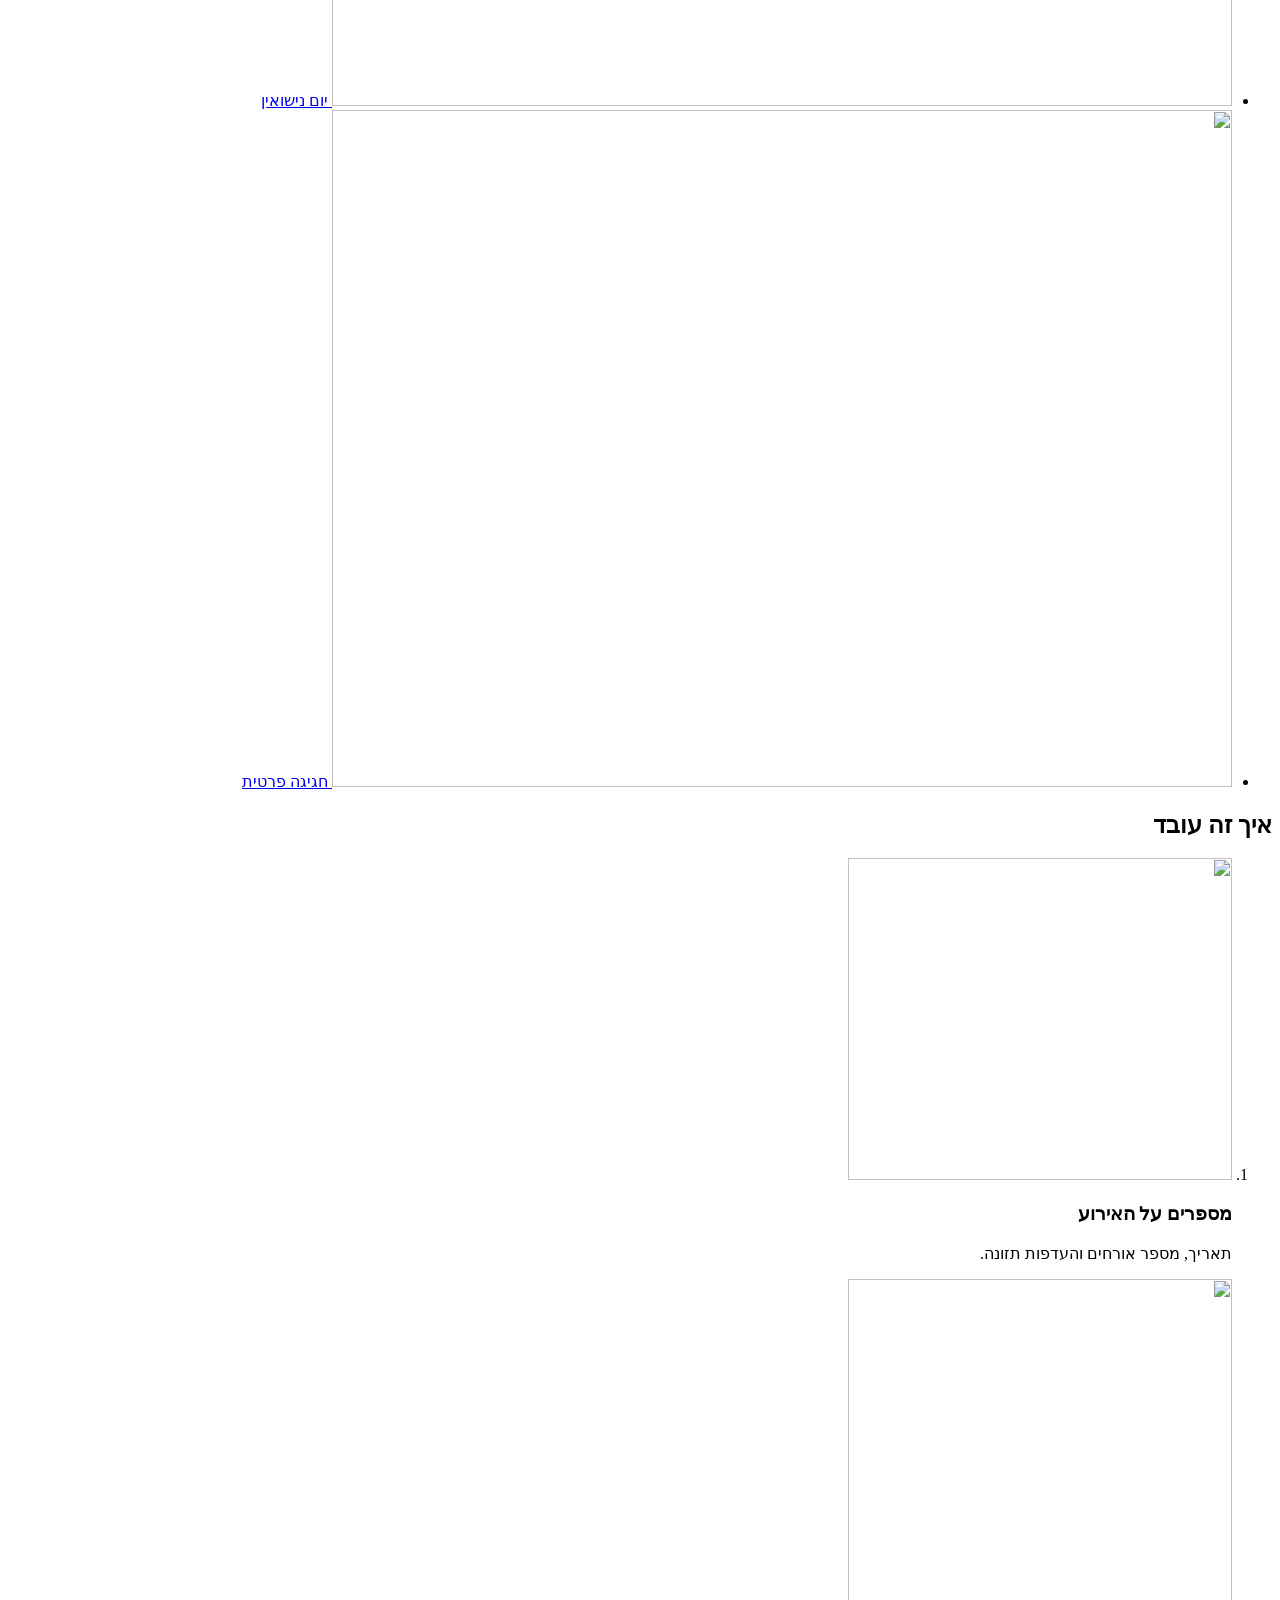
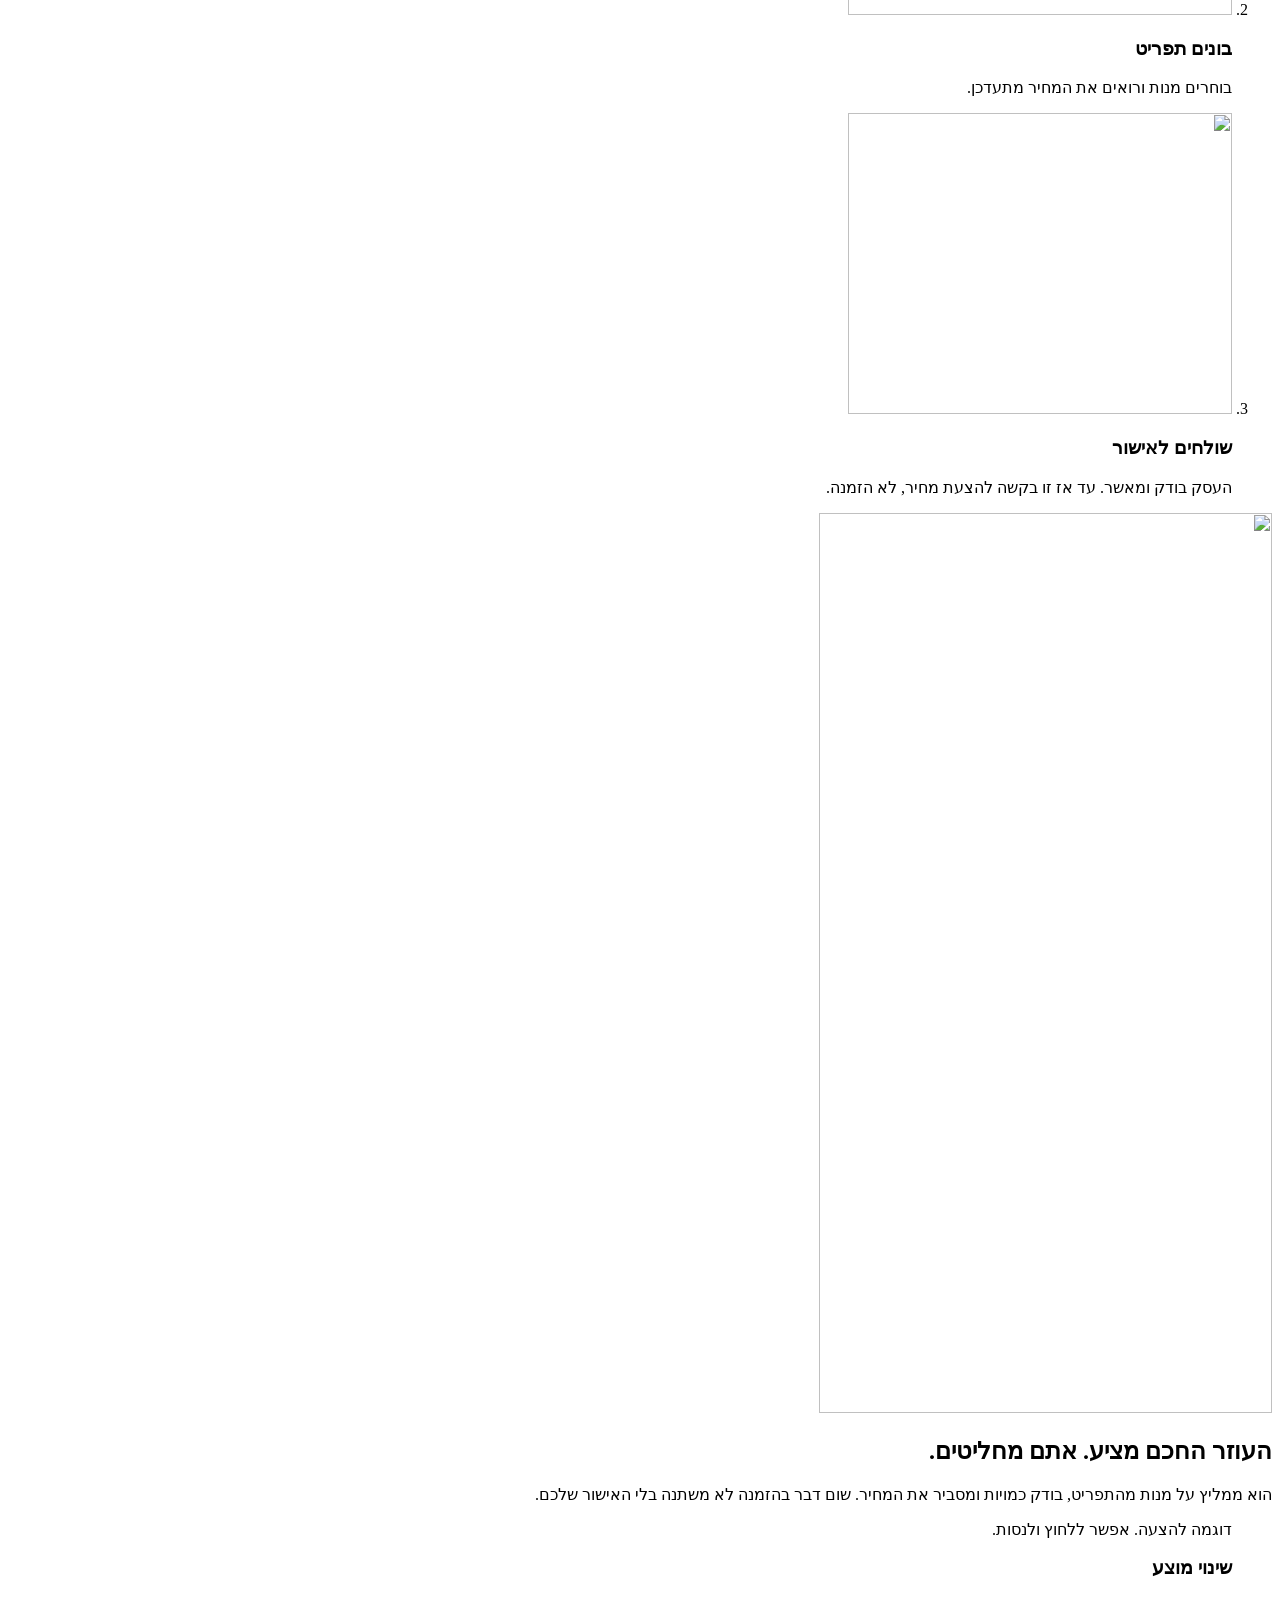
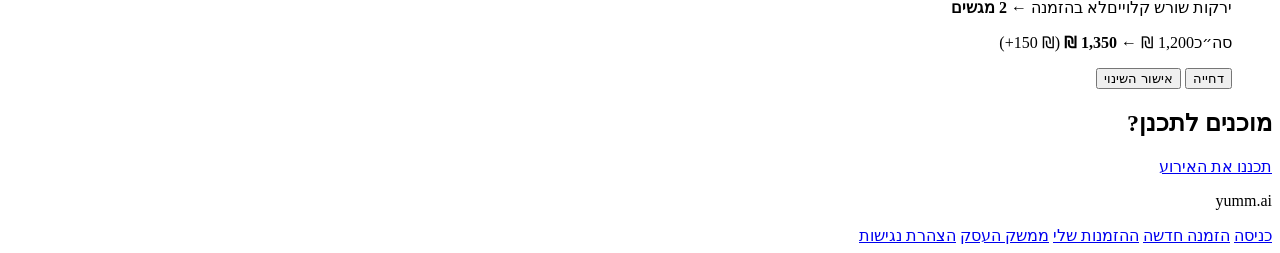
==== commit 3037d98e: "Merge JonathanZouari/ai-catering-platform dev (their accessibility pass) Both repos independently di" ====
--- a/frontend/index.html
+++ b/frontend/index.html
@@ -138,11 +138,11 @@
 
   <footer class="foot">
     <p class="wordmark"><bdi>yumm<span class="dot">.</span>ai</bdi></p>
-    <nav class="small" aria-label="קישורים">
-      <a href="/login/">כניסה</a> ·
-      <a href="/order/">הזמנה חדשה</a> ·
-      <a href="/orders/">ההזמנות שלי</a> ·
-      <a href="/admin/">ממשק העסק</a> ·
+    <nav class="foot-links" aria-label="קישורים בתחתית הדף">
+      <a href="/login/">כניסה</a>
+      <a href="/order/">הזמנה חדשה</a>
+      <a href="/orders/">ההזמנות שלי</a>
+      <a href="/admin/">ממשק העסק</a>
       <a href="/accessibility/">הצהרת נגישות</a>
     </nav>
   </footer>
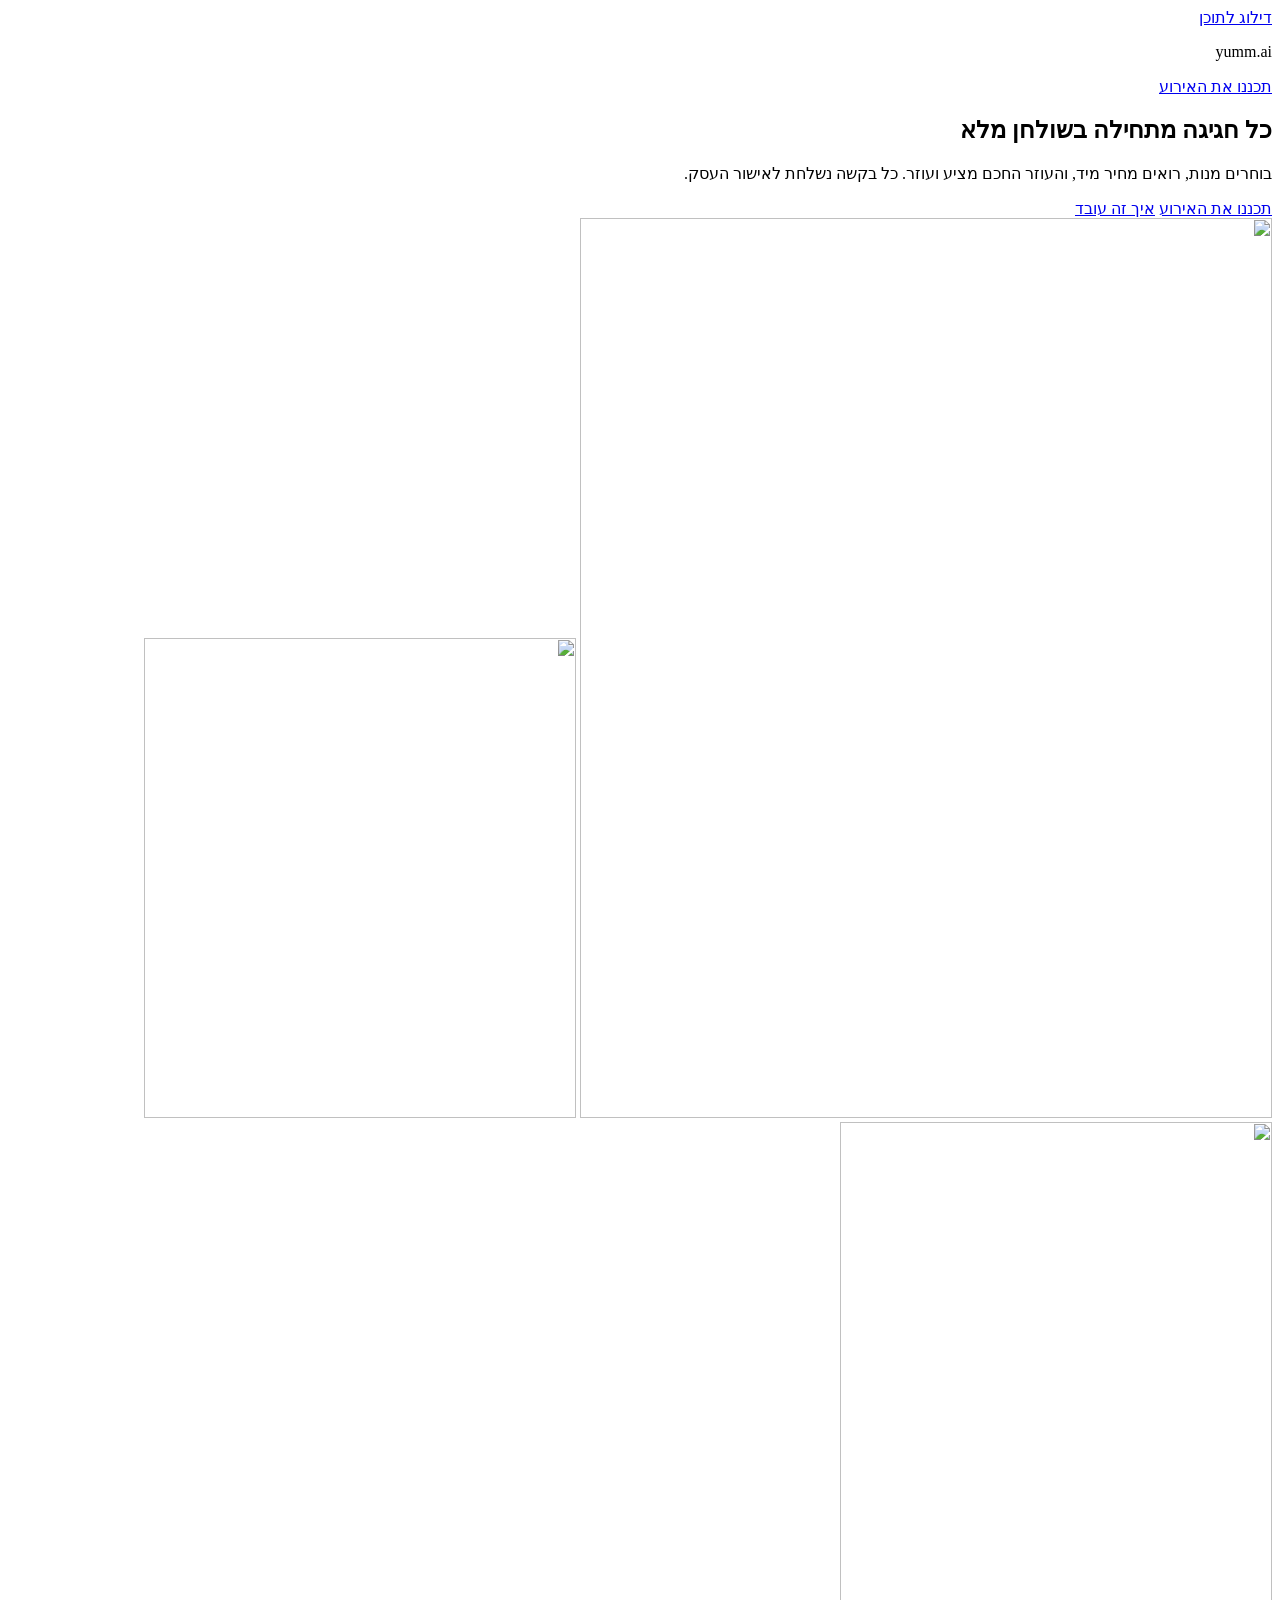
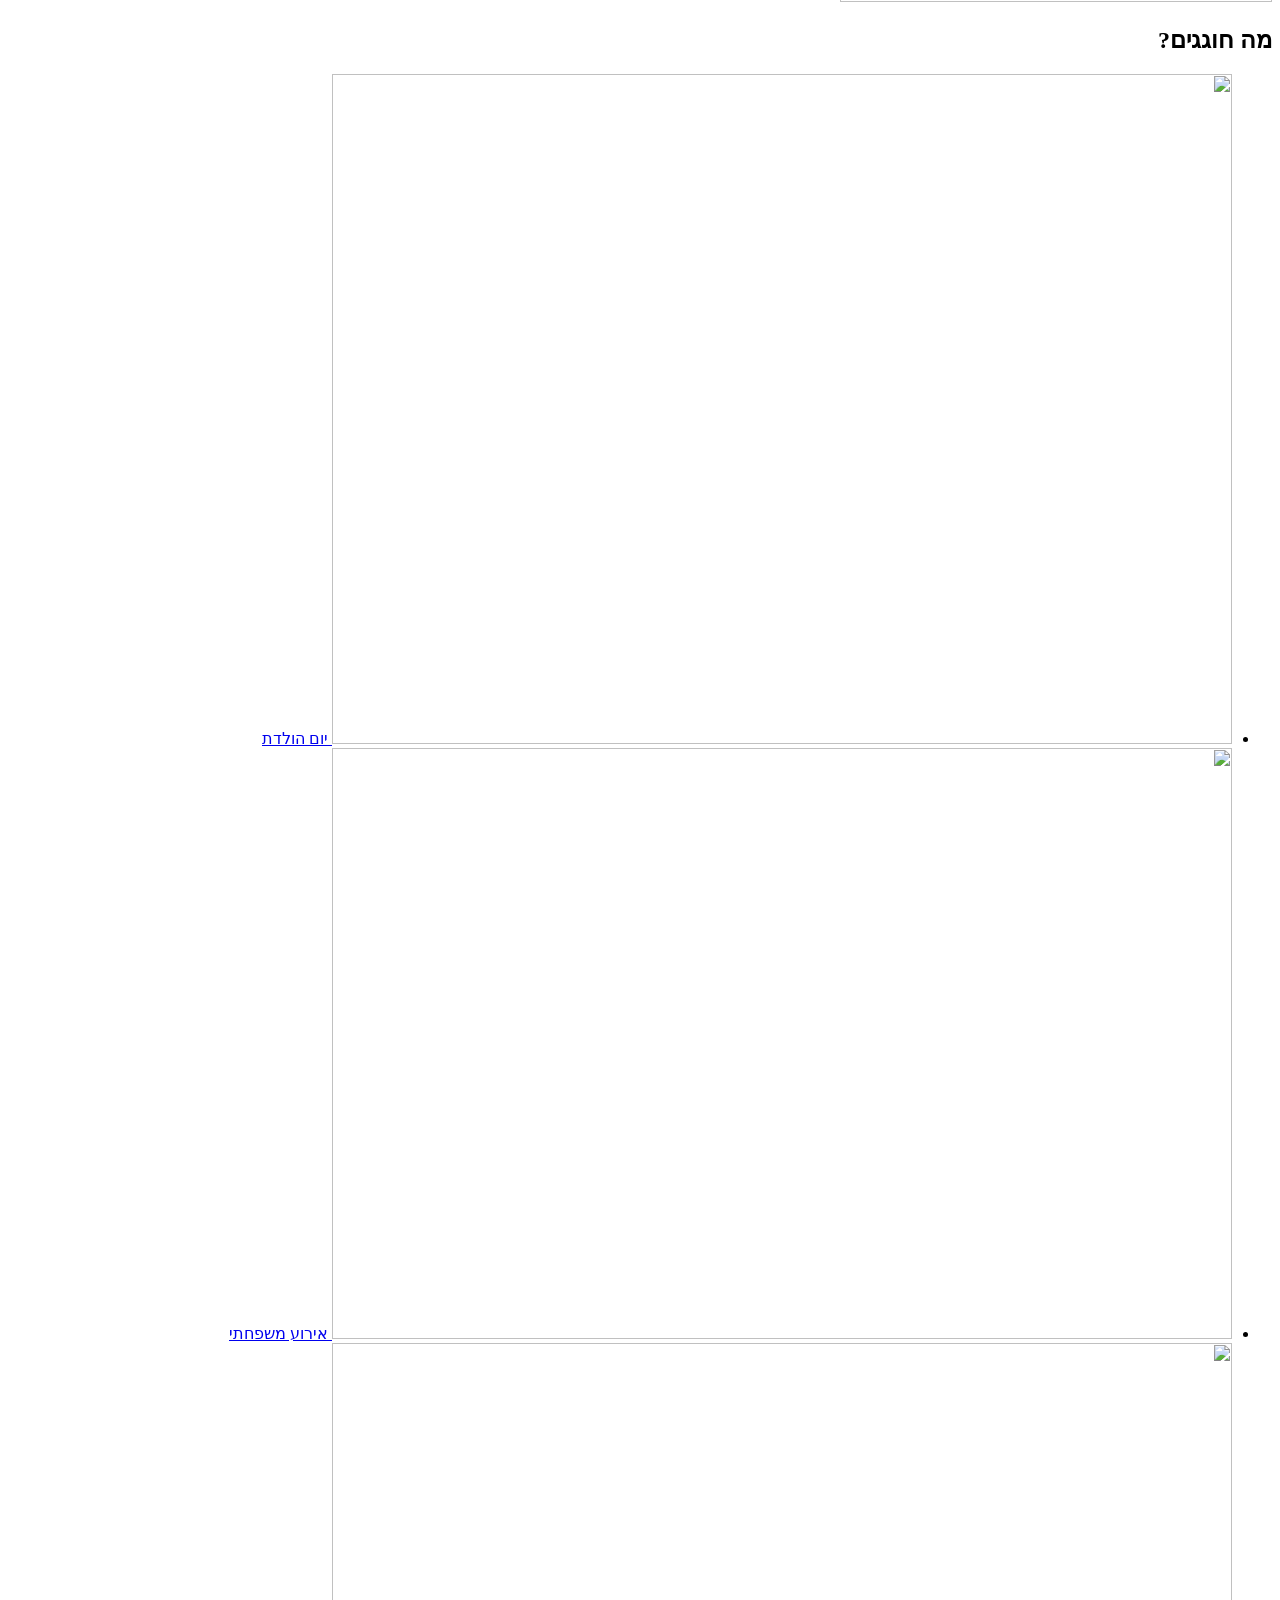
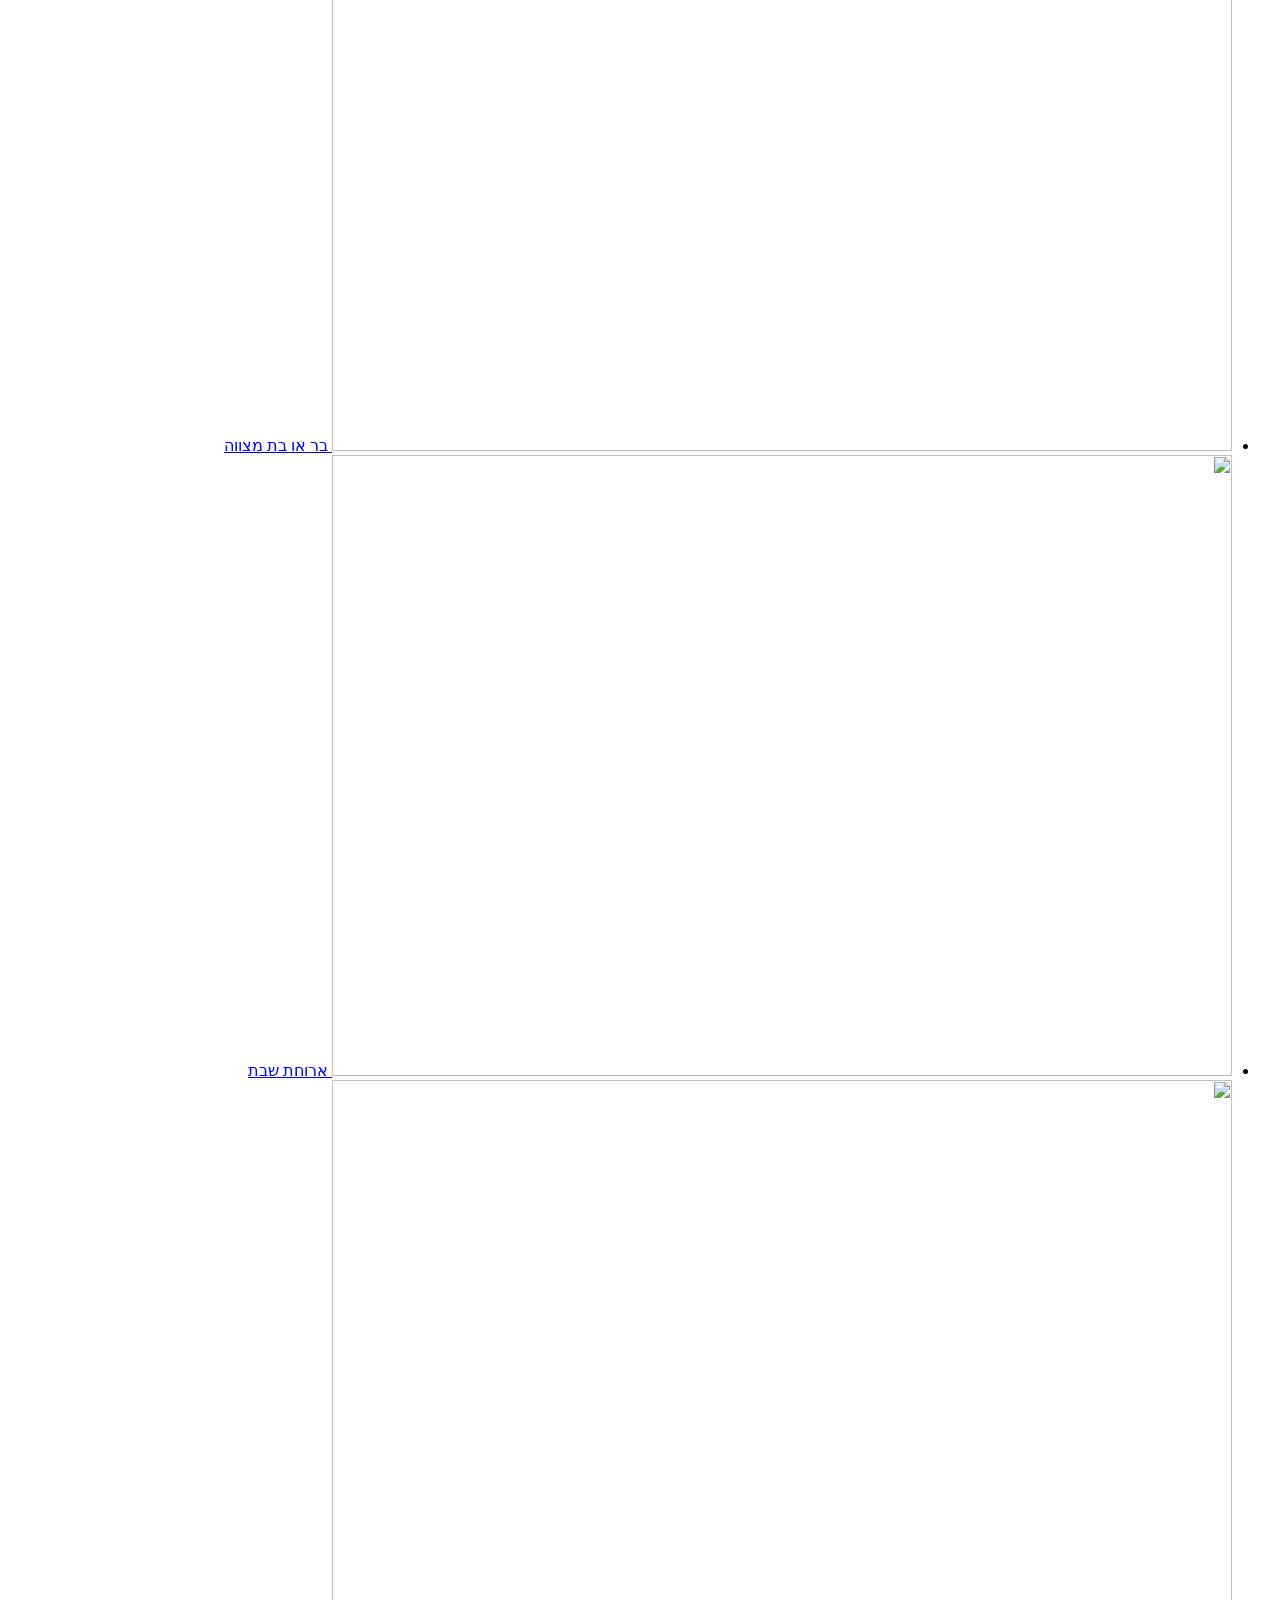
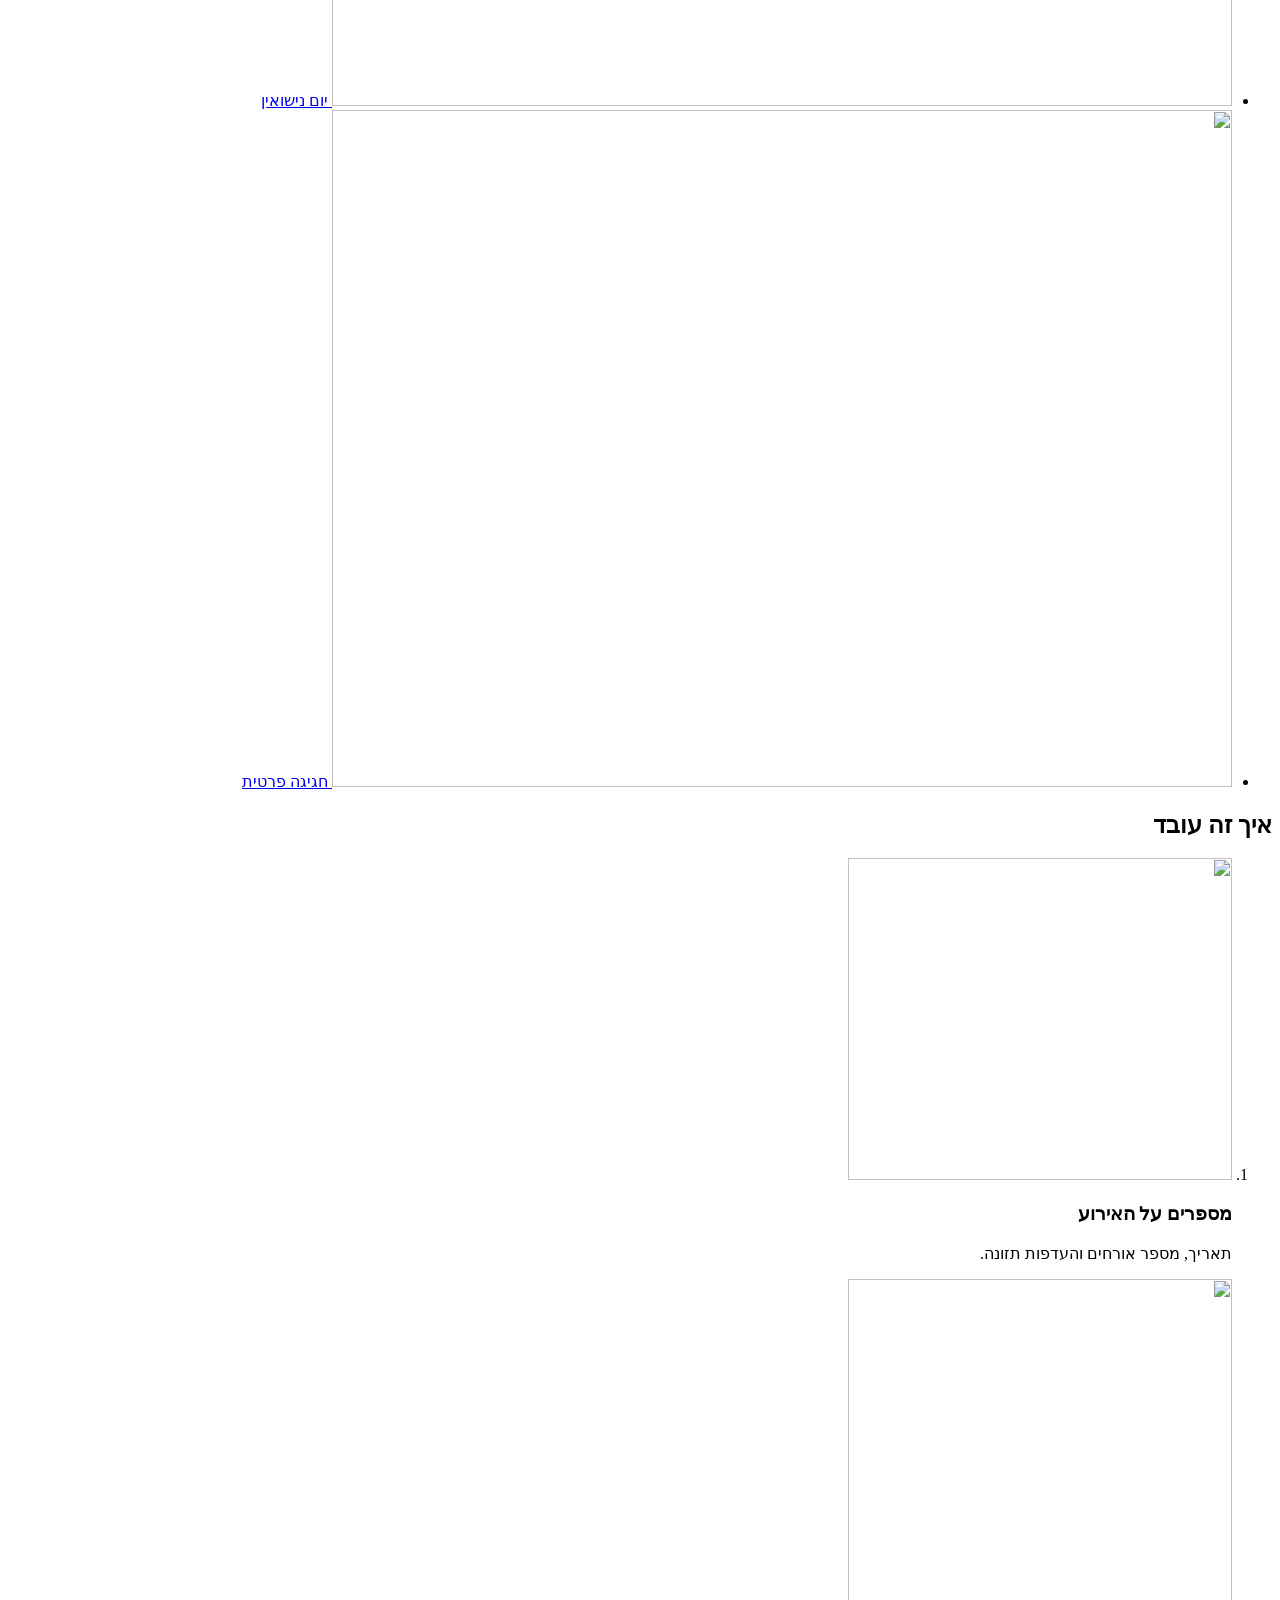
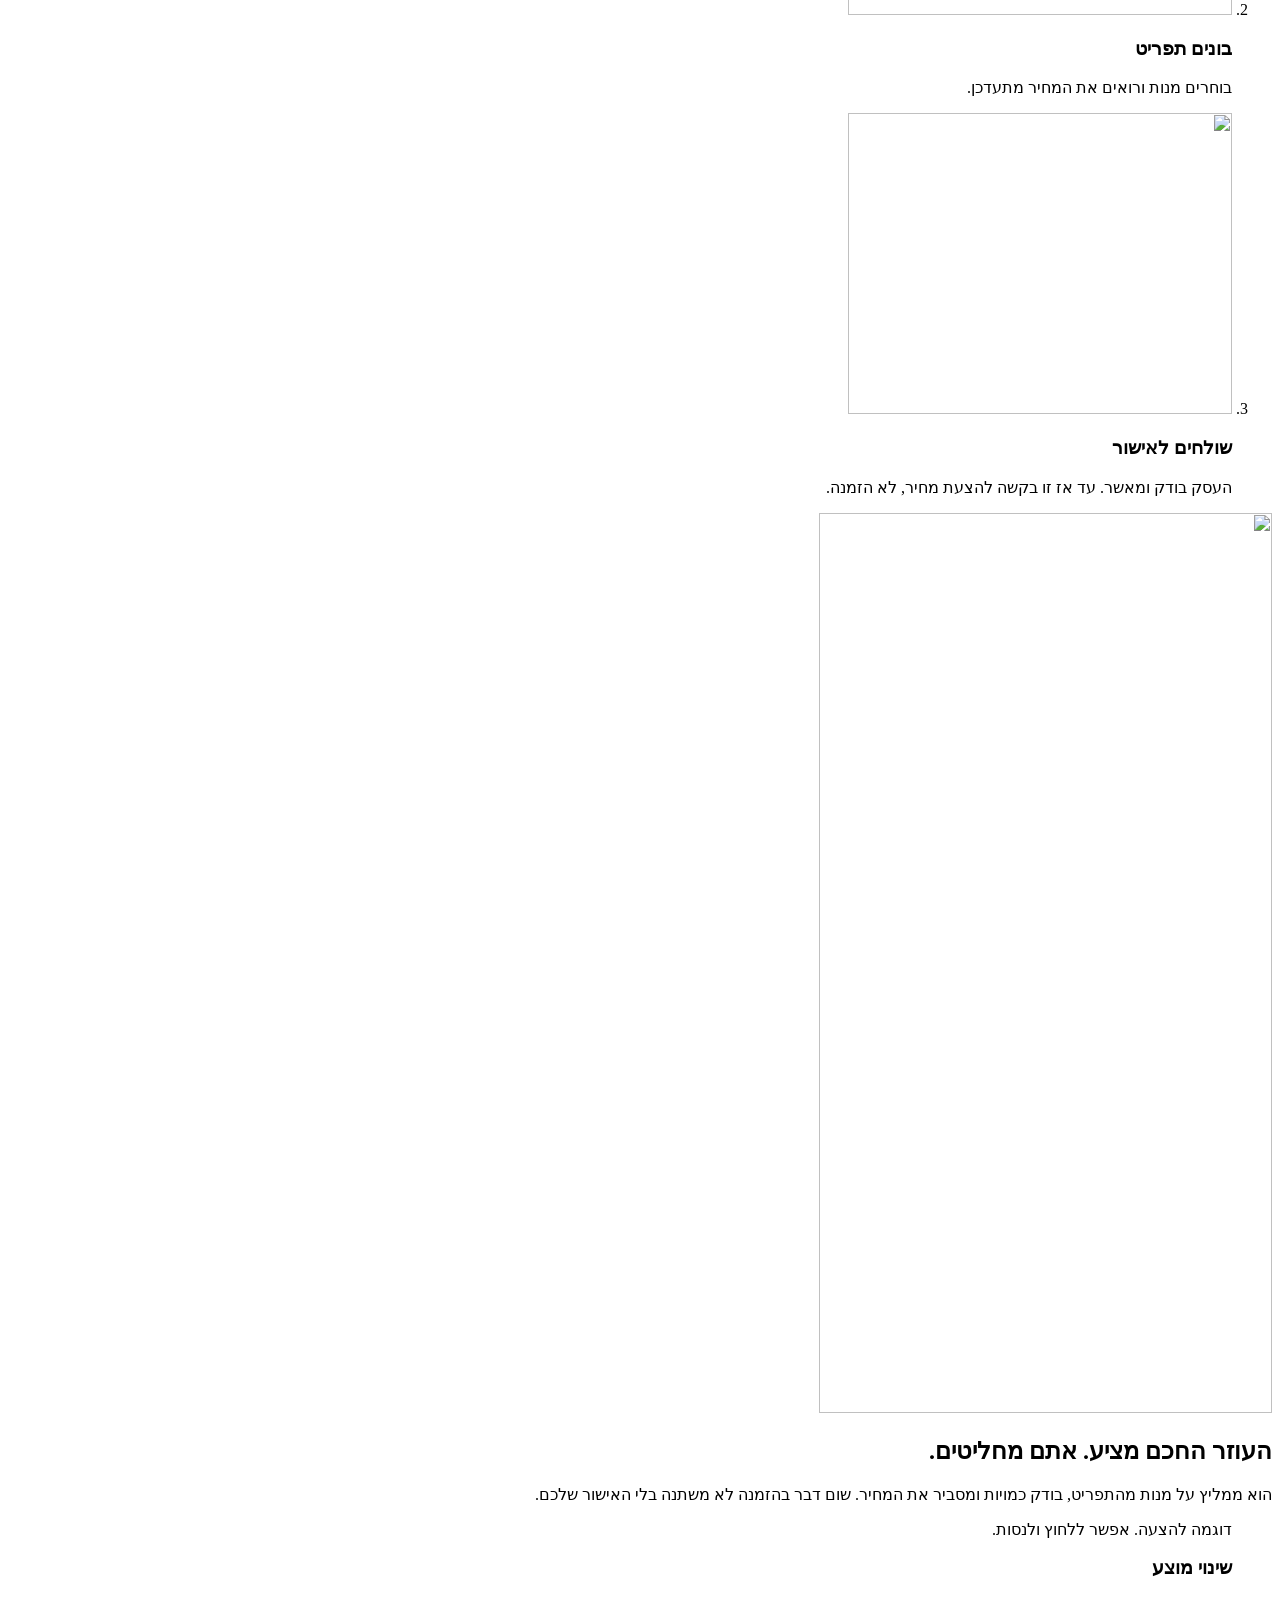
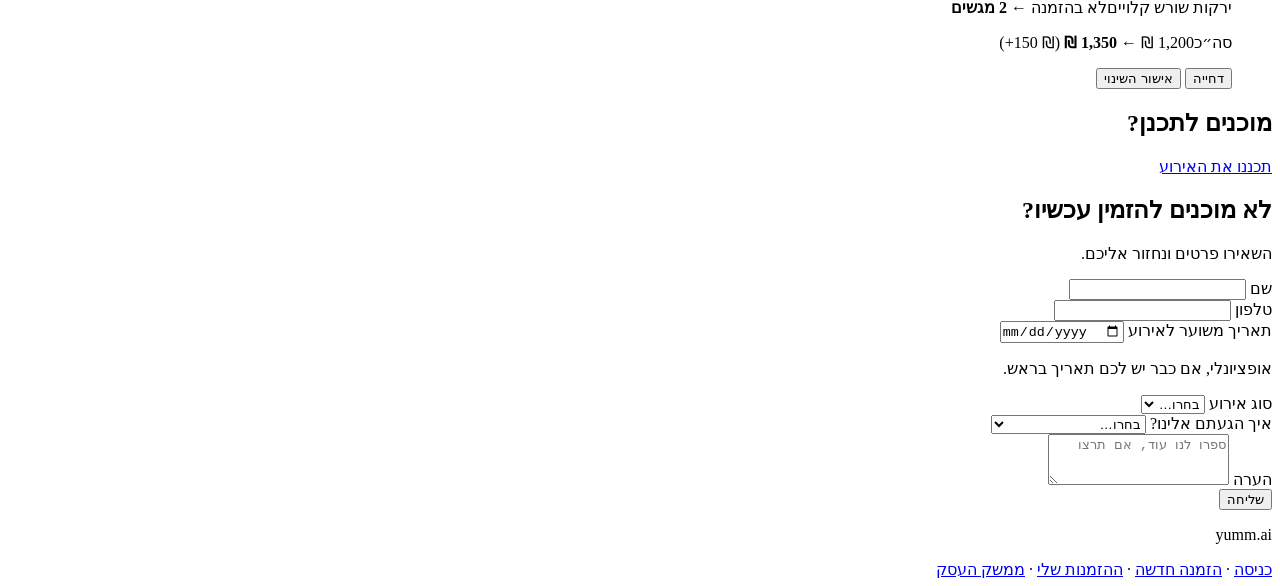
==== commit 3685e127: "feat: leads capture (contact form + abandoned-order signal) and admin board Two sources feed one `le" ====
--- a/frontend/index.html
+++ b/frontend/index.html
@@ -134,19 +134,73 @@
       <a class="btn btn-primary btn-lg" href="/customer/">תכננו את האירוע</a>
     </section>
 
+    <!-- For visitors who aren't ready to build a full order yet. No account needed; the lead
+         goes straight to the business's leads board. -->
+    <section class="section contact reveal" aria-labelledby="contact-title">
+      <h2 id="contact-title">לא מוכנים להזמין עכשיו?</h2>
+      <p class="lead">השאירו פרטים ונחזור אליכם.</p>
+
+      <form id="contact-form" class="contact-grid" novalidate>
+        <div class="field">
+          <label for="c-name">שם</label>
+          <input class="input" id="c-name" name="full_name" type="text" autocomplete="name" required aria-required="true" aria-describedby="c-name-error">
+          <p class="error" id="c-name-error" hidden></p>
+        </div>
+        <div class="field">
+          <label for="c-phone">טלפון</label>
+          <input class="input" id="c-phone" name="phone" type="tel" autocomplete="tel" required aria-required="true" aria-describedby="c-phone-error">
+          <p class="error" id="c-phone-error" hidden></p>
+        </div>
+        <div class="field">
+          <label for="c-date">תאריך משוער לאירוע</label>
+          <input class="input" id="c-date" name="event_date" type="date">
+          <p class="hint">אופציונלי, אם כבר יש לכם תאריך בראש.</p>
+        </div>
+        <div class="field">
+          <label for="c-type">סוג אירוע</label>
+          <select class="input" id="c-type" name="event_type">
+            <option value="">בחרו…</option>
+          </select>
+        </div>
+        <div class="field">
+          <label for="c-referral">איך הגעתם אלינו?</label>
+          <select class="input" id="c-referral" name="referral_source">
+            <option value="">בחרו…</option>
+            <option value="google">גוגל</option>
+            <option value="social">רשתות חברתיות</option>
+            <option value="referral">המלצה מחבר או חברה</option>
+            <option value="other">אחר</option>
+          </select>
+        </div>
+        <div class="field contact-note">
+          <label for="c-note">הערה</label>
+          <textarea class="input" id="c-note" name="note" rows="3" placeholder="ספרו לנו עוד, אם תרצו"></textarea>
+        </div>
+        <div class="contact-actions">
+          <button class="btn btn-primary" type="submit">שליחה</button>
+        </div>
+      </form>
+
+      <div id="contact-done" class="contact-done" hidden>
+        <p>תודה! קיבלנו את הפרטים ונחזור אליכם בהקדם.</p>
+      </div>
+    </section>
+
   </main>
 
   <footer class="foot">
     <p class="wordmark"><bdi>yumm<span class="dot">.</span>ai</bdi></p>
-    <nav class="foot-links" aria-label="קישורים בתחתית הדף">
-      <a href="/login/">כניסה</a>
-      <a href="/order/">הזמנה חדשה</a>
-      <a href="/orders/">ההזמנות שלי</a>
+    <nav class="small" aria-label="קישורים">
+      <a href="/login/">כניסה</a> ·
+      <a href="/order/">הזמנה חדשה</a> ·
+      <a href="/orders/">ההזמנות שלי</a> ·
       <a href="/admin/">ממשק העסק</a>
-      <a href="/accessibility/">הצהרת נגישות</a>
     </nav>
   </footer>
 
+  <div id="announce" class="visually-hidden" aria-live="polite" role="status"></div>
+
   <script type="module" src="/js/landing.js"></script>
+  <script type="module" src="/js/landing-contact.js"></script>
 </body>
 </html>
